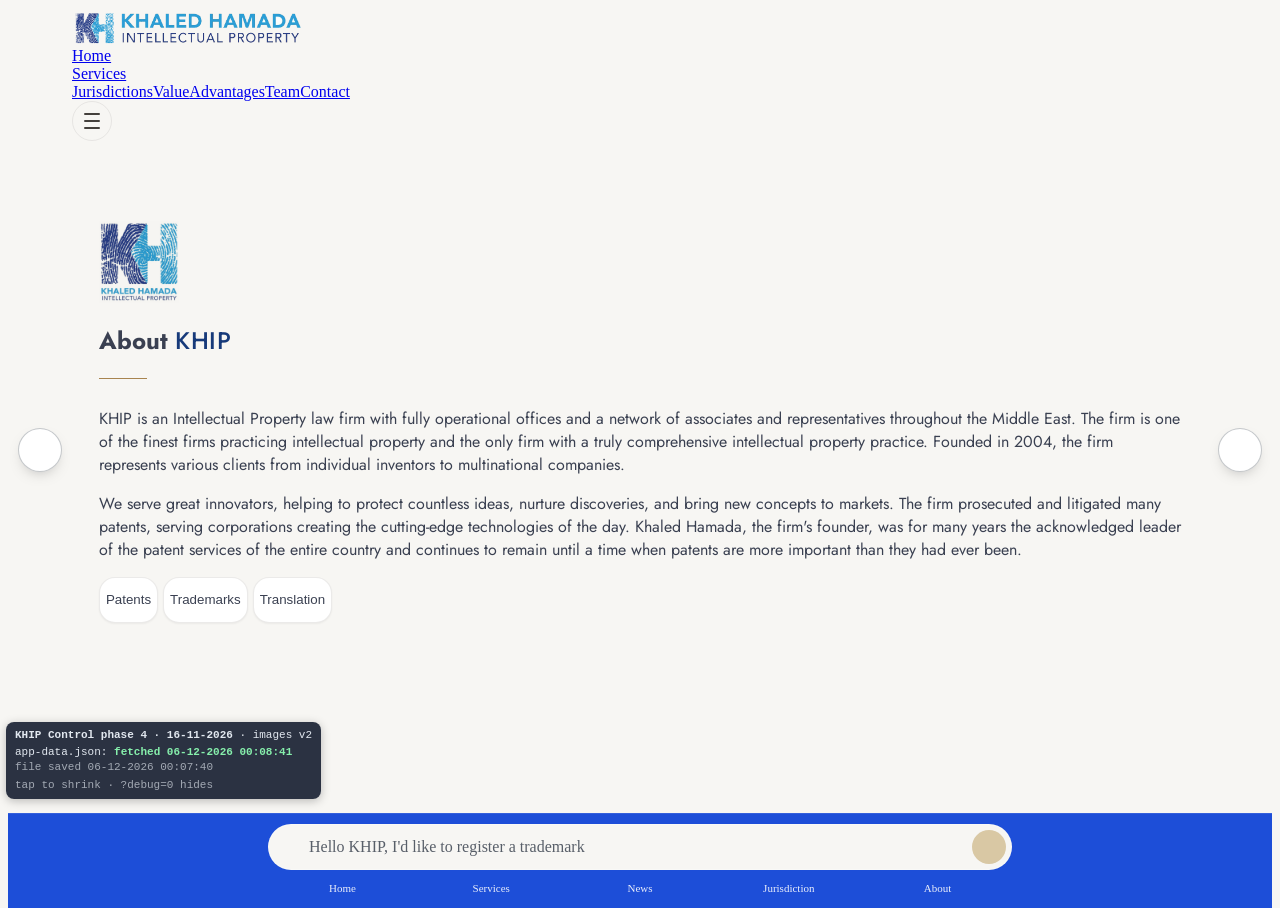
==== about.html @ ac605047 "Build SEO pages [skip ci]" ====
<!DOCTYPE html>
<html lang="en">
<head>
<meta charset="UTF-8">
<meta name="viewport" content="width=device-width, initial-scale=1.0">
<title data-tx="about.title1">About KHIP - Intellectual Properties</title>
<meta name="theme-color" content="#1d4ed8">
<link rel="preconnect" href="https://fonts.googleapis.com"><link rel="preconnect" href="https://fonts.gstatic.com" crossorigin>
<link href="https://fonts.googleapis.com/css2?family=Cormorant+Garamond:wght@500;600&family=Jost:wght@300;400;500&display=swap" rel="stylesheet">
<link rel="stylesheet" href="https://cdn.jsdelivr.net/npm/@phosphor-icons/web@2.1.1/src/light/style.css">
<link rel="stylesheet" href="https://cdnjs.cloudflare.com/ajax/libs/flag-icon-css/7.2.3/css/flag-icons.min.css">
<script src="preview.js?v=1"></script>
<script src="site-version.js?v=12"></script>
<script src="lang.js?v=12"></script>
<script src="pages-i18n.js?v=9"></script>
<!--KHIP-TW-JS:START-->
<script src="https://cdn.tailwindcss.com"></script>
<script src="tailwind-config.js?v=9"></script>
<!--KHIP-TW-JS:END-->
<script src="theme.js?v=15"></script>
<link rel="stylesheet" href="styles.css?v=17">
<!--KHIP-TW-CSS:START--><!--KHIP-TW-CSS:END-->
<!--KHIP-SEO:START generated by scripts/build-seo.js, do not edit-->
<meta name="description" content="About KHIP: our advantages, offices, jurisdictions across the Middle East and North Africa, and our team.">
<meta property="og:type" content="website">
<meta property="og:site_name" content="KHIP">
<meta property="og:title" content="About KHIP - Intellectual Properties">
<meta property="og:description" content="About KHIP: our advantages, offices, jurisdictions across the Middle East and North Africa, and our team.">
<meta property="og:locale" content="en_US">
<meta name="twitter:card" content="summary">
<meta name="twitter:title" content="About KHIP - Intellectual Properties">
<meta name="twitter:description" content="About KHIP: our advantages, offices, jurisdictions across the Middle East and North Africa, and our team.">
<script type="application/ld+json">{"@context":"https://schema.org","@type":"LegalService","name":"Khaled Hamada Intellectual Property","alternateName":"KHIP","telephone":"+2010 003 74 700","email":"info@khipme.com","geo":{"@type":"GeoCoordinates","latitude":30.027992248535156,"longitude":31.48760223388672},"areaServed":[{"@type":"Country","name":"Egypt"},{"@type":"Country","name":"UAE"},{"@type":"Country","name":"Saudi Arabia"},{"@type":"Country","name":"Qatar"},{"@type":"Country","name":"Bahrain"},{"@type":"Country","name":"Oman"},{"@type":"Country","name":"Algeria"},{"@type":"Country","name":"Morocco"},{"@type":"Country","name":"Tunisia"},{"@type":"Country","name":"Jordan"},{"@type":"Country","name":"Kuwait"}],"availableLanguage":["English"],"description":"KHIP (Khaled Hamada Intellectual Property): patents and trademarks across the Middle East."}</script>
<!--KHIP-SEO:END-->
</head>
<body class="font-sans font-light antialiased">
<header class="sticky top-0 z-30 bg-white/90 backdrop-blur-xl border-b border-stone-200">
  <div class="wrap py-3 flex items-center justify-between">
    <a href="index.html" class="site-logo-link" aria-label="Khaled Hamada Intellectual Property, home"><img src="assets/khaled-hamada-ip-logo.png?v=2" width="757" height="127" alt="Khaled Hamada Intellectual Property" class="site-logo" data-logo="header" decoding="async"></a>
    <nav class="hidden lg:flex gap-8 text-sm text-stone-600" aria-label="Main">
      <a href="index.html" class="hover:text-brand-600 transition" data-tx="about.a1">Home</a><a href="#jurisdictions" class="hover:text-brand-600 transition" data-tx="about.a2">Jurisdictions</a><a href="#value" class="hover:text-brand-600 transition" data-tx="about.a3">Value</a><a href="#advantages" class="hover:text-brand-600 transition" data-tx="about.a4">Advantages</a><a href="#team" class="hover:text-brand-600 transition" data-tx="about.a5">Team</a><a href="#contact" class="hover:text-brand-600 transition" data-tx="about.a6">Contact</a></nav>
    <div class="flex items-center gap-2"><div id="lang-switch"></div><div class="flex gap-2" id="socials"></div></div>
  </div>
</header>

<main>
<!--KHIP-SEO-BODY:START generated by scripts/build-seo.js, do not edit-->
<noscript><div class="khip-noscript" style="max-width:56rem;margin:0 auto;padding:1.5rem;line-height:1.7"><p><strong>KHIP</strong> provides strategic intellectual property protection for independent inventors and multinational corporations alike, safeguarding innovations from concept to market entry to maximize commercial value.</p><section><h2>Our team</h2><ul><li><strong>Khaled Hamada</strong>, CEO</li><li><strong>Sherif Youssef</strong>, Translation Department Head</li><li><strong>Mirna Al Kayyali</strong>, IP Department Head</li><li><strong>Magdy Gamal</strong>, Senior Project Manager</li><li><strong>Rania Gamal</strong>, Translation Department Technical Head</li><li><strong>Tarek Shaaban</strong>, Senior Reviwer</li><li><strong>Mohammad Ghanem</strong>, Senior Trademark Attorney </li><li><strong>Ahd Youssef</strong>, IP Attorney </li><li><strong>Hanna</strong>, Patent Agent (Biotechnology)</li><li><strong>Dina Hussein</strong>, Translator</li><li><strong>Yasmine Saeed</strong>,  Project Manager &amp; Sr. Reviewer</li><li><strong>Sarah Abbas</strong>, Translator </li><li><strong>Mona Abdelbary</strong>, Translator</li><li><strong>Haneen Ahmed</strong>, Translator</li><li><strong>Sarah Alaa</strong>, DTP Offiver</li><li><strong>Salma Mamdouh</strong>, Translator</li><li><strong>Alaa Adam</strong>, DTP Offiver</li><li><strong>Hedia Tawfik</strong>, Translator</li><li><strong>Moataz Haggag</strong>,  Senior Biotechnology Reviewer</li><li><strong>Elham Samy</strong>, Senior Translator</li><li><strong>Mohammad Haitham</strong>, Accoubtant</li><li><strong>Sayyed Boghdady</strong>, Senior Trademark Attorney </li><li><strong>Nagwa Ibrahim</strong>, Senior Translator</li><li><strong>Heba Abdalla</strong>, Senior Translator </li><li><strong>Khaled Saber</strong>, Information Texhnology</li><li><strong>Yonan</strong>, Office clerk</li></ul></section><section><h2>Our Regional Coverage</h2><p>We file and manage IP rights in eleven countries across the Middle East and North Africa, with offices in Cairo, Dubai and Riyadh.</p><ul><li><strong>Egypt</strong>: Egypt boasts a rich history of innovation, with recent efforts focused on modernizing intellectual property laws to spur economic growth and technological advancement. Positioned in the heart of the Middle East, Egypt is actively enhancing its IP framework to attract investment and become a hub for creativity and entrepreneurship, leveraging its burgeoning market and increased emphasis on IP protection.</li><li><strong>UAE</strong>: KHIP delivers comprehensive IP services across the UAE through the Ministry of Economy. From registering multi-class trademarks to securing 20-year patent protection, we safeguard your brand identity and technological innovations in the region&#39;s primary business hub.</li><li><strong>Saudi Arabia</strong>: From first-to-file trademark registration to 20-year patent protection, KHIP safeguards your commercial identity in Saudi Arabia. We deliver seamless IP prosecution and enforcement aligned with Saudi Authority for Intellectual Property (SAIP) standards.</li><li><strong>Qatar</strong>: KHIP helps companies secure trademarks, patents, and industrial designs in Qatar through the Intellectual Property Rights Protection Department. We provide end-to-end IP prosecution and enforcement to maintain your competitive edge in the Qatari market.</li><li><strong>Bahrain</strong>: Safeguard your commercial identity in Bahrain with KHIP&#39;s expert legal support. We handle trademark registration, patent maintenance, and brand enforcement in compliance with the Directorate of Foreign Trade and Industrial Property.</li><li><strong>Oman</strong>: In Oman, KHIP navigates the Ministry of Commerce, Industry and Investment Promotion (MOCIIP) framework to protect your intellectual assets. We manage first-to-file trademark registrations and patent filings to ensure full legal exclusivity across Omani markets.</li><li><strong>Algeria</strong>: KHIP guides businesses through Algeria’s dual IP regulatory system, securing trademark protection via INAPI and managing patent portfolios to shield your commercial assets and innovations across North Africa.</li><li><strong>Morocco</strong>: Protect your brand identity and technical innovations in Morocco with KHIP’s comprehensive IP services. We handle trademark prosecutions and patent filings through the Moroccan Office of Industrial and Commercial Property (OMPIC) to secure long-term exclusivity in the region.</li><li><strong>Tunisia</strong>: KHIP manages your intellectual property portfolio in Tunisia through the National Institute for Standardization and Industrial Property (INNORPI). We deliver end-to-end trademark filings, patent registrations, and enforcement strategies to protect your commercial assets across North Africa.</li><li><strong>Jordan</strong>: Safeguard your innovations and brand presence in Jordan with KHIP’s local IP expertise. We handle trademark registrations and 20-year patent filings through the Directorate of Industrial Property Protection, ensuring robust legal coverage under Jordanian law.</li><li><strong>Kuwait</strong>: KHIP provides strategic IP management in Kuwait via the Trademarks and Patents Department under the Ministry of Commerce and Industry. We guide businesses through first-to-file trademark protection, patent prosecution, and local enforcement to shield your competitive edge.</li></ul></section><section><h2>Contact</h2><address><p><a href="tel:+201000374700">+2010 003 74 700</a></p><p><a href="tel:+201069033777">+2010 690 33 777</a></p><p><a href="mailto:info@khipme.com">info@khipme.com</a></p></address></section></div></noscript>
<!--KHIP-SEO-BODY:END-->
<section id="about" data-sec="about-intro" class="band"><div class="wrap grid lg:grid-cols-[1.2fr_1fr] gap-10 lg:gap-14 items-center">
    <div class="fu"><img src="assets/khip-logo.jpg?v=2" width="800" height="822" alt="Khaled Hamada Intellectual Property" data-logo="about" class="about-logo w-24 md:w-28 h-auto mb-5" decoding="async"><h1 class="font-display text-5xl md:text-6xl lg:text-7xl font-medium text-title leading-[1.05]" data-tx="about.h11">About <span class="khip">KHIP</span></h1><span class="rule mt-5"></span>
      <p class="text-base md:text-lg leading-relaxed max-w-xl" data-tx="about.p1">KHIP is an Intellectual Property law firm with fully operational offices and a network of associates and representatives throughout the Middle East. The firm is one of the finest firms practicing intellectual property and the only firm with a truly comprehensive intellectual property practice. Founded in 2004, the firm represents various clients from individual inventors to multinational companies.</p>
      <p class="text-base md:text-lg leading-relaxed max-w-xl mt-4" data-tx="about.p2">We serve great innovators, helping to protect countless ideas, nurture discoveries, and bring new concepts to markets. The firm prosecuted and litigated many patents, serving corporations creating the cutting-edge technologies of the day. Khaled Hamada, the firm's founder, was for many years the acknowledged leader of the patent services of the entire country and continues to remain until a time when patents are more important than they had ever been.</p></div>
    <div class="fu grid grid-cols-3 gap-3 text-center" style="--d:.15s">
      <button type="button" data-svc="Patents" class="card p-4 cursor-pointer" aria-haspopup="dialog"><i class="ph-light ph-lightbulb text-3xl text-brand-600"></i><p class="font-display text-lg font-semibold text-title mt-1" data-tx="about.p3">Patents</p></button>
      <button type="button" data-svc="Trademarks" class="card p-4 cursor-pointer" aria-haspopup="dialog"><i class="ph-light ph-seal-check text-3xl text-brand-600"></i><p class="font-display text-lg font-semibold text-title mt-1" data-tx="about.p4">Trademarks</p></button>
      <button type="button" data-svc="Translation" class="card p-4 cursor-pointer" aria-haspopup="dialog"><i class="ph-light ph-translate text-3xl text-brand-600"></i><p class="font-display text-lg font-semibold text-title mt-1" data-tx="about.p5">Translation</p></button>
    </div>
  </div></section>

  <section id="jurisdictions" data-sec="about-map" class="band hidden"><div class="wrap">
    <div class="fu"><h2 class="h2" data-tx="about.a2">Jurisdictions</h2><span class="rule"></span></div>
    <div id="jur-chips" class="relative flex gap-2.5 overflow-x-auto no-scrollbar pb-3"></div>
    <div id="jur-box" class="relative mt-2">
      <button type="button" class="jur-arrow prev" data-jur="-1" aria-label="Previous country" data-i18n-attr="aria-label:prev_c"><i class="ph-light ph-caret-left rtl:-scale-x-100"></i></button>
      <div id="jur-card" class="rounded-3xl bg-stone-50 border border-stone-200 px-14 py-6 md:px-20 md:py-9" aria-live="polite"></div>
      <button type="button" class="jur-arrow next" data-jur="1" aria-label="Next country" data-i18n-attr="aria-label:next_c"><i class="ph-light ph-caret-right rtl:-scale-x-100"></i></button>
    </div>
  </div></section>

  <section id="value" data-sec="about-value" class="band bg-surface"><div class="wrap grid lg:grid-cols-[1fr_1.6fr] gap-6 lg:gap-14 items-start">
    <div class="fu"><h2 class="h2" data-tx="about.h21"><span class="khip">KHIP</span> Value</h2><span class="rule"></span></div>
    <div class="fu text-base md:text-lg leading-relaxed" style="--d:.15s">
      <p data-tx="about.p6">We help our clients capture the value of their intellectual property through patent, trademark, copyright, and trade secret protection. KHIP is among the top firms in the region in quality of patents obtained each year. We file numerous patent applications each year; our attorneys are admitted to the patent bar. Our staff includes technically oriented, legally skilled M.S. and Ph.D. holders handling your cases.</p>
      <p class="mt-4" data-tx="about.p7">Our attorneys are among the world's most diverse and respected. We are guided by a culture of integrity, personal responsibility, friendship and tenacious client service. We deliver the broad scope of quality legal services required to respond to any business need. KHIP stands out in the IP sector regionally as one of the most prestigious, specialized companies. We offer unique expertise in a variety of industry and market segments.</p>
    </div>
  </div></section>

  <section data-sec="about-quote" class="band"><div class="wrap fu"><div class="rounded-3xl bg-ink text-white p-8 md:p-14">
    <i data-sh="icon" class="ph-light ph-quotes text-4xl text-gold"></i>
    <p class="font-display text-2xl md:text-4xl leading-snug mt-3 max-w-4xl" data-tx="about.p8">KHIP includes experienced, globally knowledgeable lawyers in jurisdictions where your products and innovations are likely to be produced, marketed or stolen. KHIP is able to provide clients with a unique combination of national resources with personalized service.</p>
    <p class="text-stone-300 text-base md:text-lg leading-relaxed mt-5 max-w-3xl" data-tx="about.p9">Our goal is to act as a business partner with our clients, combining legal experience, business acumen, and the practiced art of listening, in order to identify challenges, seize opportunities, and deliver solutions.</p>
  </div></div></section>

  <section id="advantages" data-sec="about-advantages" class="band bg-surface"><div class="wrap">
    <div class="fu"><h2 class="h2" data-tx="about.h22"><span class="khip">KHIP</span> advantages</h2><span class="rule"></span></div>
    <div data-cols class="grid md:grid-cols-2 lg:grid-cols-3 gap-5">
      <div class="fu" style="--d:0s"><div class="card h-full p-7"><div class="w-14 h-14 rounded-full bg-brand-50 text-brand-600 flex items-center justify-center"><i class="ph-light ph-seal-check text-3xl"></i></div><h3 class="font-display text-2xl font-semibold text-title mt-5" data-tx="about.h31">Quality</h3><p class="text-sm leading-relaxed mt-2" data-tx="about.p10">Our QA process is certified to the latest ISO 9001, 13485 and 17100 standards, and our proprietary quality algorithm ensures the accuracy and reliability you need.</p><div class="flex flex-wrap gap-2 mt-4"><span class="text-xs border border-stone-300 rounded-full px-3 py-1">ISO 9001</span><span class="text-xs border border-stone-300 rounded-full px-3 py-1">ISO 13485</span><span class="text-xs border border-stone-300 rounded-full px-3 py-1">ISO 17100</span></div></div></div>
      <div class="fu" style="--d:.12s"><div class="card h-full p-7"><div class="w-14 h-14 rounded-full bg-brand-50 text-brand-600 flex items-center justify-center"><i class="ph-light ph-cpu text-3xl"></i></div><h3 class="font-display text-2xl font-semibold text-title mt-5" data-tx="about.h32">Technology</h3><p class="text-sm leading-relaxed mt-2" data-tx="about.p11">Our user-friendly client platforms, ISO-certified ISMS, and industry-leading IP and translation tools make working with us convenient, secure, and efficient.</p></div></div>
      <div class="fu" style="--d:.24s"><div class="card h-full p-7"><div class="w-14 h-14 rounded-full bg-brand-50 text-brand-600 flex items-center justify-center"><i class="ph-light ph-handshake text-3xl"></i></div><h3 class="font-display text-2xl font-semibold text-title mt-5" data-tx="about.h33">Client experience</h3><p class="text-sm leading-relaxed mt-2" data-tx="about.p12">Our white-glove onboarding, customized workflows, and 24/7 support have helped us achieve high client satisfaction.</p></div></div>
    </div>
  </div></section>

  <section id="team" data-sec="about-team" class="band bg-surface hidden"><div class="wrap">
    <div class="fu"><h2 class="h2" data-tx="about.h23">Our team</h2><span class="rule"></span></div>
    <div id="team-box" class="fu" aria-roledescription="carousel" aria-label="Our team" data-i18n-attr="aria-label:team_title">
      <div class="tm-view"><div id="team-track" class="tm-track" aria-live="off"></div></div>
      <div class="flex items-center justify-center gap-4 mt-6">
        <button type="button" data-team="-1" class="tm-btn" aria-label="Previous team members" data-i18n-attr="aria-label:team_prev"><i class="ph-light ph-arrow-left text-lg rtl:-scale-x-100"></i></button>
        <span id="team-count" class="text-sm text-stone-500 min-w-[5.5rem] text-center" aria-live="polite"></span>
        <button type="button" data-team="1" class="tm-btn" aria-label="Next team members" data-i18n-attr="aria-label:team_next"><i class="ph-light ph-arrow-right text-lg rtl:-scale-x-100"></i></button>
      </div>
      <div id="team-dots" class="sl-dots mt-1" role="group" aria-label="Team pages" data-i18n-attr="aria-label:team_title"></div>
    </div>
  </div></section>

  <section id="faq" data-sec="about-faq" data-faq="about" class="band hidden"><div class="wrap"><div class="fu"><h2 class="h2" data-faq-title>Frequently asked questions</h2><span class="rule"></span><div data-faq-intro class="max-w-2xl text-base leading-relaxed mb-8 hidden"></div></div><div data-faq-list class="faq-list"></div></div></section>
<section id="contact" data-sec="about-contact" class="band">
    <div class="wrap fu">
      <div class="keep-dark rounded-3xl bg-white border border-stone-200 shadow-sm overflow-hidden grid lg:grid-cols-[1fr_1.15fr]">
        <div class="p-8 md:p-10 flex flex-col justify-center text-center lg:text-start">
          <span class="rule mx-auto lg:mx-0 !mt-0 !mb-4"></span>
          <h2 class="font-display text-3xl md:text-4xl font-medium text-title leading-tight" data-tx="about.a6">Contact</h2>
          <p class="mt-3 text-base leading-relaxed" data-tx="about.p13">Offices in Egypt, the UAE and Saudi Arabia. Call, write or follow us; we reply quickly.</p>
          <div class="mt-6 flex justify-center lg:justify-start">
            <div id="ct-follow" class="flex flex-wrap justify-center lg:justify-start gap-2"></div>
          </div>
        </div>
        <div class="p-6 md:p-10 bg-stone-50 border-t lg:border-t-0 lg:border-s border-stone-200 grid gap-3 content-center">
          <a href="tel:+201000374700" class="ct-tile"><span class="ct-ico"><i class="ph-light ph-phone"></i></span><span><span class="block text-xs uppercase tracking-widest text-stone-500" data-tx="about.span1">Phone</span><span class="block text-base text-ink">+2010 003 74 700</span></span></a>
          <a href="tel:+201069033777" class="ct-tile"><span class="ct-ico"><i class="ph-light ph-phone"></i></span><span><span class="block text-xs uppercase tracking-widest text-stone-500" data-tx="about.span1">Phone</span><span class="block text-base text-ink">+2010 690 33 777</span></span></a>
          <a href="mailto:info@khipme.com" class="ct-tile"><span class="ct-ico"><i class="ph-light ph-envelope-simple"></i></span><span><span class="block text-xs uppercase tracking-widest text-stone-500" data-tx="about.span2">Email</span><span class="block text-base text-ink">info@khipme.com</span></span></a>
          <div id="ct-map" class="rounded-2xl overflow-hidden border border-stone-200 bg-white">
            <iframe title="KHIP office location on Google Maps" src="https://www.google.com/maps?q=30.027992248535156,31.48760223388672&z=17&hl=en&output=embed" loading="lazy" referrerpolicy="no-referrer-when-downgrade" allowfullscreen class="block w-full h-44 border-0"></iframe>
            <a href="https://www.google.com/maps?q=30.027992248535156,31.48760223388672&z=17&hl=en" target="_blank" rel="noopener noreferrer" class="flex items-center justify-center gap-2 text-sm py-2.5 text-ink hover:text-brand-600 transition" data-tx="about.a8"><i class="ph-light ph-map-pin text-lg"></i> Open in Google Maps</a>
          </div>
        </div>
      </div>
      <p class="text-xs text-stone-500 text-center mt-8"><span id="yr">2005</span> KHIP</p>
    </div>
  </section>
</main>

<div id="modal" class="fixed inset-0 bg-ink/70 backdrop-blur-sm z-50 flex items-end md:items-center justify-center opacity-0 pointer-events-none transition-opacity duration-500" style="padding-bottom:var(--khip-h,0px)" role="dialog" aria-modal="true" aria-labelledby="m-title">
  <div id="sheet" class="sheet closed relative bg-white w-full max-w-md md:max-w-2xl rounded-t-3xl md:rounded-3xl overflow-hidden">
    <button type="button" data-close aria-label="Close" data-i18n-attr="aria-label:close" class="absolute top-3 end-3 z-10 w-11 h-11 rounded-full bg-stone-100 hover:bg-stone-200 active:scale-95 flex items-center justify-center transition touch-manipulation"><i class="ph-light ph-x text-xl"></i></button>
    <div id="m-scroll" class="max-h-[calc(100dvh_-_var(--khip-h,0px)_-_1.5rem)] overflow-y-auto overscroll-contain p-6 md:p-9 pb-10"><div id="m-body" class="space-y-4"></div></div>
    <div id="m-nav" class="mn-row hidden" role="group" aria-label="Browse countries" data-i18n-attr="aria-label:browse_c">
      <button type="button" data-mstep="-1" class="mn-btn" aria-label="Previous country" data-i18n-attr="aria-label:prev_c"><i class="ph-light ph-caret-left rtl:-scale-x-100"></i><span id="m-prev"></span></button>
      <span id="m-count" class="text-xs text-stone-500 tabular-nums" aria-live="polite"></span>
      <button type="button" data-mstep="1" class="mn-btn" aria-label="Next country" data-i18n-attr="aria-label:next_c"><span id="m-next"></span><i class="ph-light ph-caret-right rtl:-scale-x-100"></i></button>
    </div>
  </div>
</div>

<script src="rich.js?v=9"></script>
<script src="video.js?v=4"></script>
<script src="faq.js?v=9"></script>
<script src="footer.js?v=11"></script>
<script src="look.js?v=1"></script>
<script src="contact.js?v=9"></script>
<script>
let J=[],SV=[],lastFocus=null;
const FALLBACK_IMG="https://placehold.co/200x200/e7e5e4/78716c?text=KHIP";
const $=id=>document.getElementById(id);
const esc=s=>String(s??'').replace(/[&<>"']/g,c=>({'&':'&amp;','<':'&lt;','>':'&gt;','"':'&quot;',"'":'&#39;'}[c]));
const img=u=>!u?FALLBACK_IMG:esc(KVER.img(/^(https?:\/\/|\.\/|\/|data:image)/.test(u)?u:'./assets/'+u));
const io=new IntersectionObserver(es=>es.forEach(x=>{if(x.isIntersecting){x.target.classList.add('in');io.unobserve(x.target)}}),{threshold:.08});
const observe=()=>document.querySelectorAll('.fu:not(.in)').forEach(e=>io.observe(e));

function render(D){
  KLang.dom();
  J=D.jurisdictions||[];SV=(D.services||[]).filter(x=>!x.hidden);
  document.querySelectorAll('[data-svc]').forEach(b=>{const x=SV.find(x=>String(x.enTitle||x.title).toLowerCase()===b.dataset.svc.toLowerCase());b.hidden=!x;const p=b.querySelector('p');if(x&&p&&KLang.rtl&&x.title)p.textContent=x.title});
  if(window.KVIDEO)KVIDEO.render(D,'about');
  team(D.employees||[],D.imgSizes);
  jurUI();
  observe();
  if(location.hash==='#team')setTimeout(()=>$('team').scrollIntoView(),80);
}
// ---- Team slider: 4 across on tablet and desktop, 1 on mobile; moves by itself every 10 seconds ----
const REDUCED=matchMedia('(prefers-reduced-motion: reduce)').matches;
let tN=0,tI=0,tHold=false,tWait=0;
const perView=()=>matchMedia('(min-width:768px)').matches?((window.KTHEME&&KTHEME.colsOf&&KTHEME.colsOf('about-team'))||4):1;   // 4 across, or the number set in admin (Sections, Our team, Columns per row)
function team(t,sizes){
  tN=t.length;tI=0;$('team').classList.toggle('hidden',!tN);
  $('team-track').innerHTML=t.map(x=>`<div class="tm-item"><div class="card h-full p-4 md:p-5 text-center"${(window.KTHEME&&KTHEME.cb)?KTHEME.cb(x):''}><img loading="lazy" src="${img(x.image)}"${KVER.set(x.image,sizes,'(min-width:768px) 8rem, 7rem')} alt="${esc(x.name)}" onerror="this.onerror=null;this.removeAttribute(\'srcset\');this.src='https://placehold.co/200x200/e7e5e4/78716c?text=${encodeURIComponent((x.name||'?')[0])}'" class="w-28 h-28 md:w-full md:h-auto md:max-w-[7.5rem] aspect-square rounded-full object-cover mx-auto mb-4"><h3 class="font-display text-xl md:text-lg lg:text-xl font-semibold text-title leading-tight">${esc(x.name)}</h3><p class="text-sm text-stone-500 mt-1">${esc(x.position)}</p></div></div>`).join('');
  teamGo(0);
  if(window.KTHEME&&KTHEME.paintCards)KTHEME.paintCards();
}
function teamGo(i){
  const pv=perView(),max=Math.max(0,tN-pv),tr=$('team-track');
  tI=Math.max(0,Math.min(i,max));
  tr.style.setProperty('--pv',pv);tr.style.setProperty('--i',tI);
  const last=Math.min(tN,tI+pv);
  $('team-count').textContent=tN?(pv>1?`${tI+1}\u2013${last} / ${tN}`:`${tI+1} / ${tN}`):'';
  document.querySelectorAll('[data-team]').forEach(b=>b.classList.toggle('hidden',tN<=pv));
  const pages=tN>pv?Math.ceil(tN/pv):0,at=tI>=max?pages-1:Math.floor(tI/pv),dc=$('team-dots');
  if(dc.children.length!==pages)dc.innerHTML=Array.from({length:pages},(_,k)=>`<button type="button" class="sl-dot" data-tpage="${k}" aria-label="${esc(KLang.t('team_page',{x:k+1}))}"></button>`).join('');
  [...dc.children].forEach((d,k)=>{d.classList.toggle('on',k===at);if(k===at)d.setAttribute('aria-current','true');else d.removeAttribute('aria-current')});
  tr.querySelectorAll('.tm-item').forEach((el,k)=>el.setAttribute('aria-hidden',k<tI||k>=tI+pv?'true':'false'));
}
function teamStep(dir){
  const pv=perView(),max=Math.max(0,tN-pv);
  teamGo(dir>0?(tI>=max?0:tI+pv):(tI<=0?max:tI-pv));
}
(function(){
  const box=$('team-box'),hold=()=>{tHold=true},free=()=>{tHold=false;tWait=Date.now()+2500};
  ['mouseenter','focusin','touchstart'].forEach(v=>box.addEventListener(v,hold,{passive:true}));
  ['mouseleave','focusout','touchend'].forEach(v=>box.addEventListener(v,free,{passive:true}));
  box.addEventListener('click',e=>{const b=e.target.closest('[data-team]');if(b)teamStep(+b.dataset.team);const d=e.target.closest('[data-tpage]');if(d)teamGo(+d.dataset.tpage*perView())});
  let x0=null;
  box.addEventListener('touchstart',e=>{x0=e.touches[0].clientX},{passive:true});
  box.addEventListener('touchend',e=>{if(x0===null)return;const dx=e.changedTouches[0].clientX-x0;x0=null;if(Math.abs(dx)>40)teamStep((dx<0?1:-1)*(KLang.rtl?-1:1))},{passive:true});
  setInterval(()=>{if(!REDUCED&&!tHold&&Date.now()>=tWait&&tN>perView())teamStep(1)},10000);
  addEventListener('resize',()=>teamGo(tI));
  document.addEventListener('khip-theme',()=>teamGo(tI));      // the admin changed the number of columns
})();
function load(){KLang.load(render)}   // English, or Arabic on top when Arabic is showing

// ---- Jurisdictions slider (moved here from the home page): chips, arrows, swipe, moves by itself every 15 seconds ----
let jc=0,jHold=false,jWait=0;
const bump=()=>{jWait=Date.now()+8000};
function jurUI(){
  $('jurisdictions').classList.toggle('hidden',!J.length);
  $('jur-chips').innerHTML=J.map((j,i)=>`<button type="button" id="chip-${i}" data-jur-i="${i}" class="flex items-center gap-2 px-4 py-2 rounded-full text-sm flex-shrink-0 bg-white border border-stone-300 transition"><span class="text-base">${flag(j)}</span>${esc(j.country)}</button>`).join('');
  document.querySelectorAll('#jur-box .jur-arrow').forEach(b=>{b.hidden=J.length<2});
  jc=jc<J.length?jc:0;pick(jc);
}
function pick(i){
  const j=J[i];if(!j){$('jur-card').innerHTML='';return}
  jc=i;
  document.querySelectorAll('[id^=chip-]').forEach(b=>{const on=b.id==='chip-'+i;b.classList.toggle('bg-ink',on);b.classList.toggle('text-white',on);b.classList.toggle('border-ink',on);b.classList.toggle('bg-white',!on)});
  const ch=$('chip-'+i),box=$('jur-chips');
  if(ch)box.scrollTo({left:ch.offsetLeft-(box.clientWidth-ch.offsetWidth)/2,behavior:'smooth'});
  const c=$('jur-card');c.style.transition='opacity .3s ease,transform .3s ease';c.style.opacity=0;c.style.transform='translateX('+(KLang.rtl?24:-24)+'px)';
  setTimeout(()=>{
    c.innerHTML=`<div class="flex items-center gap-3"><span class="text-[1.6875rem] leading-none">${flag(j)}</span><h3 class="font-display text-[1.4rem] leading-tight font-semibold text-title">${esc(j.country)}</h3></div><p class="mt-4 text-sm md:text-base leading-relaxed line-clamp-5 md:line-clamp-4 max-w-3xl">${KRich.card(j.brief||KLang.t('ip_guidelines'))}</p><div class="mt-6 text-center"><button type="button" data-jur-open="${i}" class="text-sm bg-ink hover:bg-stone-800 text-white px-10 py-2.5 rounded-full transition">${esc(KLang.t('view_req'))}</button></div>`;
    c.style.transition='none';c.style.transform='translateX('+(KLang.rtl?-24:24)+'px)';void c.offsetWidth;
    c.style.minHeight=Math.max(parseFloat(c.style.minHeight)||0,c.scrollHeight)+'px';c.style.transition='opacity .6s ease,transform .7s cubic-bezier(.16,1,.3,1)';c.style.opacity=1;c.style.transform='none';
  },300);
}
const jStep=d=>{if(J.length<2)return;bump();pick((jc+d+J.length)%J.length)};
(function(){
  const sec=$('jurisdictions'),hold=()=>{jHold=true},free=()=>{jHold=false;bump()};
  ['mouseenter','focusin','touchstart'].forEach(v=>sec.addEventListener(v,hold,{passive:true}));
  ['mouseleave','focusout','touchend'].forEach(v=>sec.addEventListener(v,free,{passive:true}));
  sec.addEventListener('click',e=>{
    const c=e.target.closest('[data-jur-i]');if(c){bump();pick(+c.dataset.jurI);return}
    const a=e.target.closest('[data-jur]');if(a){jStep(+a.dataset.jur);return}
    const o=e.target.closest('[data-jur-open]');if(o)openJur(+o.dataset.jurOpen);
  });
  let x0=null,y0=0;const card=$('jur-card');
  card.addEventListener('touchstart',e=>{x0=e.touches[0].clientX;y0=e.touches[0].clientY},{passive:true});
  card.addEventListener('touchend',e=>{if(x0===null)return;const dx=e.changedTouches[0].clientX-x0,dy=e.changedTouches[0].clientY-y0;x0=null;if(Math.abs(dx)>40&&Math.abs(dx)>Math.abs(dy))jStep((dx<0?1:-1)*(KLang.rtl?-1:1))},{passive:true});
  setInterval(()=>{if(REDUCED||jHold||Date.now()<jWait||J.length<2||isOpen())return;pick((jc+1)%J.length)},15000);
})();
// "View Filing Requirements" button opens the filing information in a modal on this same page
const CODES={egypt:'eg',uae:'ae','saudi arabia':'sa',jordan:'jo',kuwait:'kw',qatar:'qa',bahrain:'bh',bahrian:'bh',oman:'om',morocco:'ma',tunisia:'tn',algeria:'dz'};
const norm=s=>{s=String(s||'').trim().toLowerCase();return s==='united arab emirates'?'uae':s};
const flag=j=>{const n=typeof j==='string'?j:(j.enCountry||j.country),c=String(j&&j.code||'').toLowerCase().match(/^[a-z]{2}$/)?String(j.code).toLowerCase():CODES[norm(n)];return c?`<span class="fi fi-${c} rounded-sm shadow-sm" role="img" aria-label="${esc(KLang.t('flag_aria',{x:typeof j==='string'?j:j.country}))}"></span>`:'<i class="ph-light ph-globe-hemisphere-west text-brand-600"></i>'};
function showModal(html){
  lastFocus=document.activeElement;$('m-body').innerHTML=html;setNav(-1);
  $('modal').classList.remove('opacity-0','pointer-events-none');$('sheet').classList.remove('closed');$('m-scroll').scrollTop=0;
  document.body.classList.add('lock');$('sheet').querySelector('button').focus({preventScroll:true});
}
const SICONS=[[/patent/i,'ph-lightbulb'],[/trade\s?mark/i,'ph-seal-check'],[/transl/i,'ph-translate']];
function openService(title){
  const x=SV.find(s=>String(s.enTitle||s.title).toLowerCase()===title.toLowerCase());if(!x)return;
  const ic=/^ph-/.test(x.icon||'')?esc(x.icon.replace(/^ph-light\s*/,'')):(SICONS.find(([r])=>r.test(x.enTitle||x.title))||[0,'ph-seal-check'])[1];
  const more=/^[\w\-]+\.html$/.test(x.page||'');
  showModal(`<div class="flex items-center gap-4 pe-10"><div class="w-14 h-14 rounded-full bg-brand-50 text-brand-600 flex items-center justify-center flex-shrink-0"><i class="ph-light ${ic} text-3xl"></i></div><h3 id="m-title" class="font-display text-3xl font-semibold text-title leading-tight">${esc(x.title)}</h3></div><div class="leading-relaxed">${KRich.rich(x.description)}</div>${x.details&&x.details.trim()?`<div class="bg-stone-50 p-5 rounded-2xl border border-stone-200 text-sm leading-relaxed">${KRich.rich(x.details)}</div>`:''}${more?`<a href="${esc(x.page)}" class="block text-center w-full bg-ink hover:bg-stone-800 text-white py-3 rounded-full text-sm transition">${esc(KLang.t('more_info'))}</a>`:''}<button type="button" data-inq-svc="${esc(x.title)}" class="w-full bg-sand hover:brightness-95 text-ink py-3 rounded-full text-sm transition"><i class="ph-light ph-whatsapp-logo"></i> ${esc(KLang.t('inquire_about',{x:x.title}))}</button>`);
}
let mI=-1;
function setNav(i){
  mI=i;const bar=$('m-nav');bar.classList.toggle('hidden',i<0||J.length<2);
  if(i<0)return;const L=J.length;
  $('m-prev').textContent=J[(i-1+L)%L].country;$('m-next').textContent=J[(i+1)%L].country;$('m-count').textContent=(i+1)+' / '+L;
}
function openJur(i){
  const j=J[i];if(!j)return;const n=j.country,was=isOpen();
  if(!was)lastFocus=document.activeElement;
  $('m-body').innerHTML=`<div class="flex items-center gap-4 pe-10"><span class="text-4xl">${flag(j)}</span><h3 id="m-title" class="font-display text-3xl font-semibold text-title">${esc(n)}</h3></div>`
    +`<div><h4 class="font-display text-lg font-semibold text-title mb-1">${esc(KLang.t('filing'))}</h4><div class="text-sm leading-relaxed">${KRich.rich(j.details||j.brief||KLang.t('filing_none',{x:n}))}</div></div>`
    +`<button type="button" data-inq="${esc(n)}" class="w-full bg-sand hover:brightness-95 text-ink py-3 rounded-full text-sm transition"><i class="ph-light ph-whatsapp-logo"></i> ${esc(KLang.t('inquire_about',{x:n}))}</button>`;
  setNav(i);
  $('modal').classList.remove('opacity-0','pointer-events-none');$('sheet').classList.remove('closed');$('m-scroll').scrollTop=0;
  document.body.classList.add('lock');if(!was)$('sheet').querySelector('button').focus({preventScroll:true});
}
const mStep=d=>{if(mI<0||J.length<2)return;openJur((mI+d+J.length)%J.length);pick(mI)};
(function(){
  let x0=null,y0=0;const sc=$('m-scroll');
  sc.addEventListener('touchstart',e=>{x0=e.touches[0].clientX;y0=e.touches[0].clientY},{passive:true});
  sc.addEventListener('touchend',e=>{if(x0===null)return;const dx=e.changedTouches[0].clientX-x0,dy=e.changedTouches[0].clientY-y0;x0=null;
    if(mI>=0&&Math.abs(dx)>60&&Math.abs(dx)>Math.abs(dy)*1.5)mStep((dx<0?1:-1)*(KLang.rtl?-1:1))},{passive:true});
})();
function closeModal(){
  mI=-1;
  $('modal').classList.add('opacity-0','pointer-events-none');$('sheet').classList.add('closed');
  document.body.classList.remove('lock');lastFocus&&lastFocus.focus();
}
const isOpen=()=>!$('modal').classList.contains('pointer-events-none');
document.addEventListener('click',e=>{const b=e.target.closest('[data-svc]');if(b)openService(b.dataset.svc)});
$('modal').addEventListener('click',e=>{
  if(e.target===$('modal')||e.target.closest('[data-close]'))closeModal();
  const st=e.target.closest('[data-mstep]');if(st)mStep(+st.dataset.mstep);
  const sv=e.target.closest('[data-inq-svc]');if(sv)KHIP.wa(KLang.t('wa_service',{x:sv.dataset.inqSvc}),'service pop-up');
  const q=e.target.closest('[data-inq]');if(q)KHIP.wa(KLang.t('wa_jur',{x:q.dataset.inq}),'country pop-up');
});
document.addEventListener('keydown',e=>{
  if(!isOpen())return;
  if(e.key==='Escape')closeModal();
  if((e.key==='ArrowRight'||e.key==='ArrowLeft')&&mI>=0){e.preventDefault();mStep((e.key==='ArrowRight'?1:-1)*(KLang.rtl?-1:1))}
  if(e.key==='Tab'){const f=[...$('sheet').querySelectorAll('button,a[href]')].filter(x=>x.offsetParent!==null),a=document.activeElement;
    if(e.shiftKey&&a===f[0]){e.preventDefault();f.at(-1).focus()}else if(!e.shiftKey&&a===f.at(-1)){e.preventDefault();f[0].focus()}}
});
$('yr').textContent='2005-'+new Date().getFullYear();
observe();load();
</script>
</body>
</html>
---- styles.css ----
:root{--fh-d-en:"Cormorant Garamond",Georgia,serif;--fb-d-en:Jost,system-ui,sans-serif;--fh-d-ar:'Noto Naskh Arabic','Cairo',serif;--fb-d-ar:'Cairo','Segoe UI',Tahoma,Arial,sans-serif}
/* Fonts: theme.js sets --fh-en, --fh-ar, --fb-en, --fb-ar (site-wide on <html>, own values on a [data-sec] section); with nothing set the original fonts apply */
:root,[data-sec]{--fh:var(--fh-en,var(--fh-d-en));--fb:var(--fb-en,var(--fb-d-en))}
html[dir=rtl],html[dir=rtl] [data-sec]{--fh:var(--fh-ar,var(--fh-d-ar));--fb:var(--fb-ar,var(--fb-d-ar))}
[data-sec]{font-family:var(--fb)}
/* KHIP shared styles. Linked from every page: <link rel="stylesheet" href="styles.css"> */

/* ---------- Palette (defaults; theme.js replaces them with the values saved in admin.html) ---------- */
:root{
  --c-title0-rgb:23 58 122;--c-title-rgb:var(--c-title0-rgb);
  --c-ink-rgb:27 36 51;--c-gold-rgb:168 132 79;
  --c-accent-rgb:29 78 216;--c-accent-dark-rgb:30 64 175;--c-accent-soft-rgb:239 246 255;
  --c-sand-rgb:217 200 164;--c-page-rgb:247 246 243;--c-surface-rgb:255 255 255;--c-text-rgb:58 64 81;
  --sec-wn:.6667;
}

/* ---------- Base ---------- */
html{height:100%}
body{background:rgb(var(--c-page-rgb));color:rgb(var(--c-text-rgb))}
:focus-visible{outline:3px solid rgb(var(--c-accent-rgb));outline-offset:3px}
.no-scrollbar::-webkit-scrollbar{display:none}.no-scrollbar{scrollbar-width:none}
.khip{font-family:Jost,system-ui,sans-serif;font-weight:500;color:rgb(var(--c-title-rgb));letter-spacing:.03em}
/* Header brand line: KHIP larger, the rest of the line in the same dark blue */
.khip-lg{font-size:1.3em;line-height:1}
.brand-ink{color:rgb(var(--c-title0-rgb))}
/* Header logo (image) */
.site-logo-link{display:block;flex-shrink:1;min-width:0}
.site-logo{display:block;width:clamp(9.5rem,40vw,14.5rem);height:auto}
/* Links to a service that is switched off in admin (Services, Hide) stay hidden; service-page.js shows the rest */
[data-svc-page][hidden]{display:none!important}

/* ---------- App shell: page scrolls inside #khip-page, the bar never moves ---------- */
body.khip-shell{height:100vh;height:100dvh;display:flex;flex-direction:column;overflow:hidden}
#khip-page{flex:1 1 auto;min-height:0;overflow-y:auto;overflow-x:hidden;-webkit-overflow-scrolling:touch;overscroll-behavior-y:contain;scroll-behavior:smooth;scroll-padding-top:72px}
body.lock #khip-page{overflow:hidden}

/* ---------- Layout ---------- */
.wrap{width:100%;max-width:76rem;margin-left:auto;margin-right:auto;padding-left:1.25rem;padding-right:1.25rem}
/* the header keeps the full width; only the page sections get narrower */
header .wrap{width:100%;max-width:76rem}
.band{padding-top:3.5rem;padding-bottom:3.5rem}
.h2{font-family:var(--fh);font-size:1.875rem;line-height:1.25;font-weight:500;color:rgb(var(--c-title-rgb))}
.rule{display:block;width:3rem;height:1px;background:rgb(var(--c-gold-rgb));margin:.75rem 0 1.75rem}
.card{background:var(--card-bg,#fff);color:var(--card-fg,rgb(var(--c-text-rgb)));border-radius:1rem;border:1px solid var(--card-bd,rgba(231,229,228,.8));box-shadow:0 1px 2px rgba(0,0,0,.05);transition:transform .3s,box-shadow .3s}
.card:hover{transform:translateY(-.25rem);box-shadow:0 20px 25px -5px rgba(0,0,0,.1),0 8px 10px -6px rgba(0,0,0,.1)}
.slider{display:flex;gap:1rem;overflow-x:auto;scroll-snap-type:x proximity;padding-bottom:.75rem;scrollbar-width:none}
.slider::-webkit-scrollbar{display:none}
.slider>*{scroll-snap-align:start;flex-shrink:0}
@media(min-width:768px){
  /* tablet and desktop: sections are 2/3 of the previous width (change "Section width" in admin, tab Colors) */
  .wrap{width:min(calc(var(--sec-wn) * 100%),calc(var(--sec-wn) * 76rem));max-width:none;padding-left:1.5rem;padding-right:1.5rem}
  header .wrap{width:100%;max-width:76rem;padding-left:2.5rem;padding-right:2.5rem}
  .band{padding-top:5rem;padding-bottom:5rem}
  .h2{font-size:2.6rem}
}
@media(min-width:1024px){header .wrap{padding-left:4rem;padding-right:4rem}}

/* ---------- News: one wide, centred card at a time on mobile, cross-fading ---------- */
@media(max-width:767px){
  #news-list{display:grid;overflow:visible;scroll-snap-type:none;padding-bottom:0}
  #news-list>.ncard{grid-area:1/1;width:100%;max-width:26rem;margin-left:auto;margin-right:auto;opacity:0;pointer-events:none;transition:opacity .9s ease}
  #news-list>.ncard.on{opacity:1;pointer-events:auto}
  #news-list>.ncard:hover{transform:none}
}

/* ---------- Animation ---------- */
.slide{opacity:0;transition:opacity 1s ease}.slide.on{opacity:1}
.slide.on img{animation:kb 10s ease-out forwards}
@keyframes kb{from{transform:scale(1)}to{transform:scale(1.07)}}
.rv{opacity:0;transform:translateY(20px);transition:opacity .9s ease,transform .9s cubic-bezier(.16,1,.3,1)}.rv.in{opacity:1;transform:none}
.fu{opacity:0;transform:translateY(28px);transition:opacity .9s ease var(--d,0s),transform .9s cubic-bezier(.16,1,.3,1) var(--d,0s)}.fu.in{opacity:1;transform:none}
.sheet{transition:transform .5s cubic-bezier(.16,1,.3,1),opacity .4s ease}.sheet.closed{opacity:0;transform:translateY(32px)}

/* ---------- Map (about page) ---------- */
.c{fill:#e7e5e4;stroke:#fff;stroke-width:.6}
.c.on{fill:rgb(var(--c-accent-rgb));stroke-width:.8;cursor:pointer;transition:fill .25s}
.c.on:hover,.c.on:focus,.c.on.sel{fill:rgb(var(--c-accent-dark-rgb));outline:none}
#mena-map text{font-family:var(--fb);pointer-events:none}
#mena-map .lw{font-size:15px;font-weight:500;fill:#fff}
#mena-map .lo{font-size:13px;font-weight:500;fill:rgb(var(--c-ink-rgb));paint-order:stroke;stroke:#fff;stroke-width:3px}
#mena-map .ld{stroke:rgb(var(--c-ink-rgb));stroke-width:1}
.office text{font-size:14px;font-weight:500;fill:rgb(var(--c-ink-rgb));paint-order:stroke;stroke:#fff;stroke-width:3px}
.pulse{fill:rgb(var(--c-gold-rgb));opacity:.4;transform-box:fill-box;transform-origin:center;animation:pl 2.4s ease-out infinite}
@keyframes pl{to{transform:scale(3.4);opacity:0}}
@media(max-width:639px){#mena-map .lbl{display:none}}
@media(prefers-reduced-motion:reduce){.pulse{animation:none}}

/* ---------- Bottom bar (built by footer.js) ---------- */
#khip-bar{position:relative;flex:0 0 auto;z-index:60;background:var(--bar-bg,rgb(var(--c-ink-rgb)));color:var(--bar-fg,#fff);border-top:1px solid rgba(255,255,255,.1);padding-bottom:env(safe-area-inset-bottom);font-family:inherit}
#khip-bar *{box-sizing:border-box}
#khip-bar .kin{max-width:48rem;margin:0 auto;padding:0 12px}
#khip-bar form{display:block;padding:10px 0 6px;margin:0}
#khip-bar .kf{position:relative;width:100%}
#khip-bar .kf i{position:absolute;left:14px;top:50%;transform:translateY(-50%);color:var(--wa-fg,#fff);font-size:18px;pointer-events:none}
#khip-bar input{width:100%;min-height:46px;padding:10px 56px 10px 40px;font:inherit;font-size:16px;border:1px solid var(--wa-bd,rgba(255,255,255,.28));border-radius:999px;background:var(--wa-bg,rgba(255,255,255,.08));color:var(--wa-fg,#fff);outline:none;transition:border-color .2s,background .2s}
#khip-bar input::placeholder{color:var(--wa-ph,rgba(255,255,255,.72));opacity:1}
#khip-bar input:focus{border-color:var(--wa-fg,#fff);background:var(--wa-bg-f,rgba(255,255,255,.14))}
/* Send button: a round icon button with an even gap to the edges of the text box */
#khip-bar .ks{position:absolute;right:6px;top:50%;transform:translateY(-50%);width:34px;height:34px;padding:0;display:flex;align-items:center;justify-content:center;background:var(--wa-btn,rgb(var(--c-sand-rgb)));color:var(--wa-btn-fg,rgb(var(--c-ink-rgb)));border:0;border-radius:999px;font:inherit;cursor:pointer;transition:filter .2s,transform .2s}
#khip-bar .ks i{position:static;transform:none;color:inherit;font-size:18px;pointer-events:none}
#khip-bar .ks:hover{filter:brightness(1.07)}
#khip-bar .ks:active{transform:translateY(-50%) scale(.94)}
#khip-bar nav{display:grid;grid-template-columns:repeat(5,1fr);text-align:center;padding-bottom:8px}
#khip-bar nav button{background:none;border:0;padding:6px 0;font:inherit;font-size:11px;color:var(--bar-fg,#fff);cursor:pointer;opacity:.9;transition:opacity .2s,color .2s}
@media(max-width:420px){#khip-bar nav button{font-size:10px}}
#khip-bar nav button:hover,#khip-bar nav button:focus-visible{opacity:1;color:var(--bar-hv,rgb(var(--c-sand-rgb)))}
#khip-bar nav i{display:block;font-size:22px;line-height:1.3;color:inherit}
#khip-bar :focus-visible{outline:2px solid var(--bar-fg,#fff);outline-offset:2px}

/* ---------- Logo in the home About section ---------- */
.about-logo{display:block;mix-blend-mode:multiply} /* the logo's white background melts into the page colour */

/* ---------- Map button (about): hidden until a country is hovered or selected ---------- */
.map-go{position:absolute;left:0;top:0;z-index:5;white-space:nowrap;box-shadow:0 8px 20px -6px rgb(var(--c-ink-rgb) / .45);visibility:hidden;opacity:0;transform:translateY(10px) scale(.94);pointer-events:none;transition:opacity .3s ease,transform .45s cubic-bezier(.34,1.56,.64,1),background-color .2s,visibility 0s linear .45s}
.map-go.show{visibility:visible;opacity:1;transform:none;pointer-events:auto;transition:opacity .3s ease,transform .45s cubic-bezier(.34,1.56,.64,1),background-color .2s,visibility 0s}
@media(prefers-reduced-motion:reduce){.map-go,.map-go.show{transition:opacity .2s}}


/* ---------- Reduced motion: no slide-ins, zooms or fades for people who ask for less movement ---------- */
@media(prefers-reduced-motion:reduce){
  html,#khip-page{scroll-behavior:auto}
  .rv,.fu{opacity:1;transform:none;transition:none}
  .slide,.slide.on img,.card,.sheet,#news-list>.ncard,.tcard,.tm-track,.ct-tile,.sl-dot{transition:none;animation:none}
  .card:hover{transform:none}
}

/* ---------- Sections with a background colour or photo chosen in admin (see theme.js) ---------- */
/* Dark backgrounds: titles and text turn light; white cards, chips and frames keep dark text */
.sec-light{--c-title-rgb:255 255 255;color:rgba(255,255,255,.88)}
.sec-light :is(.text-stone-500,.text-stone-600,.text-stone-700){color:rgba(255,255,255,.72)}
.sec-light :is(.card,.tframe,.keep-dark,.faq-item,.bg-white,.bg-stone-50,.bg-stone-100,.bg-surface){--c-title-rgb:var(--c-title0-rgb);color:rgb(var(--c-text-rgb))}
.sec-light :is(.card,.tframe,.keep-dark,.faq-item) :is(.text-stone-500,.text-stone-600,.text-stone-700){color:#78716c}
.sec-light .rule{background:rgb(var(--c-sand-rgb))}

/* ---------- Card colours chosen in admin (tab Cards): titles and text inside every kind of card ---------- */
.card,.faq-item,.tframe,.ct-tile,.sec-light :is(.card,.faq-item,.tframe,.ct-tile){--c-title-rgb:var(--card-title-rgb,var(--c-title0-rgb))}
.sec-light :is(.card,.faq-item,.tframe,.ct-tile){color:var(--card-fg,rgb(var(--c-text-rgb)))}
[data-cfg] :is(.card,.faq-item,.tframe,.ct-tile) :is(.text-stone-500,.text-stone-600,.text-stone-700,.text-ink){color:rgb(var(--card-fg-rgb) / .8)}
[data-cfg] :is(.card,.faq-item,.tframe,.ct-tile) .text-ink{color:var(--card-fg)}
[data-cfg] :is(.card,.faq-item,.tframe,.ct-tile) .cat-tag{color:inherit}

/* ---------- Pop-ups: a long pop-up scrolls inside itself ---------- */
#sheet{display:flex;flex-direction:column;max-height:calc(100vh - var(--khip-h,0px) - 1.5rem);max-height:calc(100dvh - var(--khip-h,0px) - 1.5rem)}
#m-scroll{flex:1 1 auto;min-height:0;max-height:none;overflow-y:auto;overscroll-behavior:contain;-webkit-overflow-scrolling:touch;scrollbar-width:thin;scrollbar-color:rgb(var(--c-ink-rgb) / .3) transparent}
#m-scroll::-webkit-scrollbar{width:6px}
#m-scroll::-webkit-scrollbar-thumb{background:rgb(var(--c-ink-rgb) / .28);border-radius:999px}

/* ---------- Testimonials: one framed quote, a third of the screen wide, fading out then in ---------- */
.tframe{position:relative;width:min(100%,max(33.333vw,22rem));margin-left:auto;margin-right:auto;padding:2rem 1.5rem 1.75rem;background:var(--card-bg,rgb(var(--c-page-rgb)));border:1px solid var(--card-bd,rgb(var(--c-gold-rgb) / .45));border-radius:1.5rem;outline:1px solid rgb(var(--c-gold-rgb) / .28);outline-offset:6px;box-shadow:0 18px 40px -22px rgb(var(--c-ink-rgb) / .35)}
.tcard{grid-area:1/1;opacity:0;pointer-events:none;transition:opacity .7s ease}
.tcard.on{opacity:1;pointer-events:auto}

/* ---------- Team slider (about page): 4 across on tablet and desktop, 1 on mobile ---------- */
.tm-view{overflow:hidden;padding:.5rem .25rem 1rem;margin:-.5rem -.25rem -1rem}
.tm-track{--g:1rem;--pv:1;--i:0;display:flex;gap:var(--g);transform:translateX(calc(var(--i) * -1 * (100% + var(--g)) / var(--pv)));transition:transform .9s cubic-bezier(.16,1,.3,1)}
.tm-item{flex:0 0 calc((100% - (var(--pv) - 1) * var(--g)) / var(--pv));min-width:0}
.tm-item .card:hover{transform:none}
@media(min-width:768px){.tm-track{--g:1rem}}
.tm-btn{width:2.5rem;height:2.5rem;border-radius:999px;border:1px solid rgb(var(--c-ink-rgb) / .25);background:#fff;color:rgb(var(--c-ink-rgb));display:inline-flex;align-items:center;justify-content:center;cursor:pointer;transition:background .2s,color .2s,border-color .2s}
.tm-btn:hover{background:rgb(var(--c-ink-rgb));color:#fff;border-color:rgb(var(--c-ink-rgb))}

/* ---------- Slider controls (previous / next) and indicators (dots) ---------- */
.sl-row{display:flex;align-items:center;justify-content:center;gap:1rem;margin-top:1.25rem}
.sl-row.hidden{display:none}
.sl-btn{flex:0 0 auto;width:2.5rem;height:2.5rem;border-radius:999px;border:1px solid rgb(var(--c-ink-rgb) / .25);background:#fff;color:rgb(var(--c-ink-rgb));display:inline-flex;align-items:center;justify-content:center;cursor:pointer;transition:background .2s,color .2s,border-color .2s,transform .2s}
.sl-btn:hover{background:rgb(var(--c-ink-rgb));color:#fff;border-color:rgb(var(--c-ink-rgb))}
.sl-btn:active{transform:scale(.94)}
.sl-btn i{font-size:1.125rem}
.sl-dots{display:flex;align-items:center;justify-content:center;flex-wrap:wrap;gap:.5rem;min-height:2.5rem;max-width:100%}
.sl-dot{position:relative;flex:0 0 auto;width:.5rem;height:.5rem;padding:0;border:0;border-radius:999px;background:rgb(var(--c-ink-rgb) / .22);cursor:pointer;transition:width .4s ease,background-color .4s ease}
.sl-dot::before{content:"";position:absolute;inset:-.7rem -.25rem}
.sl-dot:hover{background:rgb(var(--c-ink-rgb) / .45)}
.sl-dot.on{width:1.75rem;background:rgb(var(--c-ink-rgb))}
.sec-light .sl-dot{background:rgba(255,255,255,.35)}.sec-light .sl-dot.on{background:#fff}
#rel-ctl{margin-top:.25rem}
/* Home page hero slider */
.hero-arrow{position:absolute;top:50%;z-index:5;width:2.75rem;height:2.75rem;margin-top:-1.375rem;border:0;border-radius:999px;background:rgba(255,255,255,.82);color:rgb(var(--c-ink-rgb));display:flex;align-items:center;justify-content:center;cursor:pointer;backdrop-filter:blur(4px);box-shadow:0 6px 18px -6px rgba(0,0,0,.45);transition:background .2s,transform .2s}
.hero-arrow:hover{background:#fff}.hero-arrow:active{transform:scale(.94)}
.hero-arrow.prev{inset-inline-start:.75rem}.hero-arrow.next{inset-inline-end:.75rem}
@media(max-width:639px){.hero-arrow{width:2.25rem;height:2.25rem;margin-top:-1.125rem}.hero-arrow.prev{inset-inline-start:.5rem}.hero-arrow.next{inset-inline-end:.5rem}}
.hero-bar{position:absolute;z-index:5;inset-inline:0;bottom:.9rem;display:flex;justify-content:center;pointer-events:none}
.hero-bar .sl-dots{min-height:0;pointer-events:auto}
.hero-bar .sl-dot{background:rgba(255,255,255,.5)}.hero-bar .sl-dot:hover{background:rgba(255,255,255,.8)}.hero-bar .sl-dot.on{background:#fff}
.hero-pause{position:absolute;z-index:5;top:.75rem;inset-inline-end:.75rem;width:2.25rem;height:2.25rem;border:0;border-radius:999px;background:rgba(255,255,255,.7);color:rgb(var(--c-ink-rgb));display:flex;align-items:center;justify-content:center;cursor:pointer;transition:background .2s}
.hero-pause:hover{background:#fff}.hero-pause i{font-size:1.05rem}

/* ---------- Contact (about page) ---------- */
.ct-tile{display:flex;align-items:center;gap:1rem;padding:1rem 1.25rem;border-radius:1rem;background:var(--card-bg,rgb(var(--c-page-rgb)));color:var(--card-fg,inherit);border:1px solid var(--card-bd,rgba(231,229,228,.9));transition:border-color .2s,transform .2s,box-shadow .2s}
a.ct-tile:hover{border-color:rgb(var(--c-accent-rgb));transform:translateY(-2px);box-shadow:0 12px 24px -16px rgb(var(--c-ink-rgb) / .5)}
.ct-ico{width:2.75rem;height:2.75rem;border-radius:999px;background:rgb(var(--c-accent-soft-rgb));color:rgb(var(--c-accent-rgb));display:flex;align-items:center;justify-content:center;flex-shrink:0;font-size:1.4rem}

/* ---------- News labels and related-news slider ---------- */
.cat-tag{display:inline-block;font-size:.6875rem;letter-spacing:.06em;text-transform:uppercase;font-weight:500;padding:.2rem .6rem;border-radius:999px;background:rgb(var(--c-accent-soft-rgb));color:rgb(var(--c-accent-dark-rgb))}
.rel-track{display:flex;gap:.75rem;overflow-x:auto;scroll-snap-type:x mandatory;padding:.25rem .125rem .75rem;scrollbar-width:thin}
.rel-card{flex:0 0 min(14rem,70%);scroll-snap-align:start}
.rel-card:hover{transform:none}

/* ---------- Language button and Arabic / right-to-left (see lang.js) ---------- */
.lang-btn{font:inherit;font-size:.8125rem;line-height:1;padding:.5rem .9rem;border-radius:999px;border:1px solid #d6d3d1;background:#fff;color:rgb(var(--c-ink-rgb));cursor:pointer;white-space:nowrap;transition:border-color .2s,color .2s}
.lang-btn:hover,.lang-btn:focus-visible{border-color:rgb(var(--c-accent-rgb,29 78 216));color:rgb(var(--c-accent-rgb,29 78 216))}
html[dir=rtl] button,html[dir=rtl] input,html[dir=rtl] textarea,html[dir=rtl] select{font-family:var(--fb)}
html[dir=rtl] *{letter-spacing:0!important}
html[dir=rtl] .khip,html[dir=rtl] .khip-lg{direction:ltr;unicode-bidi:isolate}
html[dir=rtl] #khip-bar .kf i{left:auto;right:14px}
html[dir=rtl] #khip-bar input{padding:10px 40px 10px 56px}
html[dir=rtl] #khip-bar .ks{right:auto;left:6px}
html[dir=rtl] #khip-bar .ks i{transform:scaleX(-1)}
html[dir=rtl] .tm-track{transform:translateX(calc(var(--i) * (100% + var(--g)) / var(--pv)))}
html[dir=rtl] .faq-item>summary{text-align:start}

/* ---------- Map card (home): no lift on hover, so the map and its button stay still ---------- */
.map-card:hover{transform:none}

/* ---------- Jurisdictions slider arrows (about) ---------- */
.jur-arrow{position:absolute;top:50%;z-index:5;width:2.5rem;height:2.5rem;margin-top:-1.25rem;border-radius:999px;border:1px solid rgb(var(--c-ink-rgb) / .25);background:#fff;color:rgb(var(--c-ink-rgb));display:flex;align-items:center;justify-content:center;cursor:pointer;box-shadow:0 6px 16px -8px rgba(0,0,0,.35);transition:background .2s,color .2s,border-color .2s,transform .2s}
.jur-arrow[hidden]{display:none}
.jur-arrow:hover{background:rgb(var(--c-ink-rgb));color:#fff;border-color:rgb(var(--c-ink-rgb))}
.jur-arrow:active{transform:scale(.94)}
.jur-arrow i{font-size:1.25rem}
.jur-arrow.prev{inset-inline-start:.6rem}.jur-arrow.next{inset-inline-end:.6rem}
@media(min-width:768px){.jur-arrow{width:2.75rem;height:2.75rem;margin-top:-1.375rem}.jur-arrow.prev{inset-inline-start:1.1rem}.jur-arrow.next{inset-inline-end:1.1rem}}

/* ---------- Country pop-up: previous / next bar ---------- */
.mn-row{flex:0 0 auto;display:flex;align-items:center;justify-content:space-between;gap:.75rem;padding:.75rem 1rem;border-top:1px solid #e7e5e4;background:#fff}
.mn-row.hidden{display:none}
.mn-btn{display:inline-flex;align-items:center;gap:.5rem;min-height:2.75rem;max-width:42%;padding:0 1rem;border-radius:999px;border:1px solid rgb(var(--c-ink-rgb) / .25);background:#fff;color:rgb(var(--c-ink-rgb));font:inherit;font-size:.875rem;cursor:pointer;transition:background .2s,color .2s,border-color .2s,transform .2s;touch-action:manipulation}
.mn-btn span{overflow:hidden;text-overflow:ellipsis;white-space:nowrap}
.mn-btn i{font-size:1.125rem;flex:0 0 auto}
.mn-btn:hover{background:rgb(var(--c-ink-rgb));color:#fff;border-color:rgb(var(--c-ink-rgb))}
.mn-btn:active{transform:scale(.97)}

/* Hero height set in admin (Carousel tab). Without it the page keeps its built-in heights. */
html.hero-custom #carousel{height:var(--hero-h-m)}
@media(min-width:640px){html.hero-custom #carousel{height:var(--hero-h-t)}}
@media(min-width:1024px){html.hero-custom #carousel{height:var(--hero-h-d)}}

/* FAQ section (faq.js) */
.faq-list{max-width:52rem}
.faq-item{background:var(--card-bg,#fff);color:var(--card-fg,rgb(var(--c-text-rgb)));border:1px solid var(--card-bd,rgba(231,229,228,.9));border-radius:1rem;box-shadow:0 1px 2px rgba(0,0,0,.05);margin-bottom:.75rem;overflow:hidden}
.faq-item>summary{display:flex;align-items:center;justify-content:space-between;gap:1rem;padding:1rem 1.25rem;cursor:pointer;list-style:none;font-family:var(--fh);font-size:1.3rem;font-weight:600;line-height:1.3;color:rgb(var(--c-title-rgb))}
.faq-item>summary::-webkit-details-marker{display:none}
.faq-item>summary i{flex-shrink:0;font-size:1.25rem;color:rgb(var(--c-accent-rgb));transition:transform .25s}
.faq-item[open]>summary i{transform:rotate(180deg)}
.faq-item>summary:hover{background:rgba(0,0,0,.02)}
.faq-item>summary:focus-visible{outline:2px solid rgb(var(--c-accent-rgb));outline-offset:-2px;border-radius:1rem}
.faq-a{padding:0 1.25rem 1.15rem;font-size:.95rem;line-height:1.7}
.faq-a p{margin:.45rem 0 0}.faq-a ul{margin-top:.5rem}
@media(prefers-reduced-motion:reduce){.faq-item>summary i{transition:none}}


/* ---------- Home page: two main services, centred, wide on tablet and desktop ---------- */
.svc-main{display:flex;flex-wrap:wrap;justify-content:center;gap:1.25rem}
.svc-main>*{flex:1 1 100%;min-width:0;display:flex}.svc-main>*>.card{flex:1}
@media(min-width:768px){.svc-main>*{flex:0 1 calc(50% - .625rem)}}
.svc-ic{width:3.5rem;height:3.5rem;border-radius:999px;background:rgb(var(--c-accent-soft-rgb));color:rgb(var(--c-accent-rgb));display:flex;align-items:center;justify-content:center}
@media(min-width:768px){.svc-ic{width:4.25rem;height:4.25rem}}
.svc-subs{display:grid;gap:.6rem;margin-top:1.5rem}
.svc-sub{display:flex;align-items:center;gap:.85rem;width:100%;padding:.8rem 1rem;border:1px solid rgba(27,36,51,.18);border-radius:.9rem;background:transparent;color:rgb(var(--c-title-rgb));font-family:var(--fh);font-size:1.3rem;font-weight:600;text-align:start;cursor:pointer;transition:background .2s,color .2s,border-color .2s}
.svc-sub:hover,.svc-sub:focus-visible{background:rgb(var(--c-ink-rgb));color:#fff;border-color:rgb(var(--c-ink-rgb))}

/* ---------- Header: Services drop-down (desktop) ---------- */
.nav-dd{position:relative;display:flex;align-items:center}
.nav-dd-top{display:inline-flex;align-items:center;gap:.3rem;transition:color .2s}
.nav-dd-top:hover,.nav-dd.cur>.nav-dd-top{color:rgb(var(--c-accent-rgb))}
.nav-dd-top i{font-size:.75em;transition:transform .2s}
.nav-dd:hover .nav-dd-top i,.nav-dd:focus-within .nav-dd-top i{transform:rotate(180deg)}
.nav-menu{position:absolute;top:100%;inset-inline-start:-1rem;min-width:14rem;padding-top:.9rem;opacity:0;visibility:hidden;transform:translateY(-4px);transition:opacity .18s,transform .18s,visibility .18s;z-index:40}
.nav-menu:empty{display:none}
.nav-menu-in{background:#fff;border:1px solid rgba(231,229,228,.9);border-radius:1rem;padding:.5rem;box-shadow:0 12px 30px rgba(15,23,42,.14)}
.nav-dd:hover .nav-menu,.nav-dd:focus-within .nav-menu{opacity:1;visibility:visible;transform:none}
.nav-menu a{display:block;padding:.5rem .8rem;border-radius:.6rem;white-space:nowrap;color:rgb(var(--c-text-rgb));transition:background .15s,color .15s}
.nav-menu a:hover,.nav-menu a:focus-visible{background:rgb(var(--c-accent-soft-rgb));color:rgb(var(--c-accent-rgb))}
.nav-menu a.nav-grp{font-weight:500;color:rgb(var(--c-title-rgb))}
.nav-menu a.nav-sub{padding-inline-start:1.7rem;position:relative}
.nav-menu a.nav-sub::before{content:"";position:absolute;inset-inline-start:.9rem;top:50%;width:.4rem;height:1px;background:currentColor;opacity:.5}
.nav-menu a.on{color:rgb(var(--c-accent-rgb))}

/* header social icons: on a phone only the first two fit next to the logo (all of them show on the About page) */
@media(max-width:639px){#socials a:nth-child(n+3){display:none}}

/* ---------- Header colours chosen in admin (tab "Header & bar"). Classes are set on <html> by theme.js ---------- */
html.hdr-bg header.sticky{background-color:rgb(var(--hdr-bg-rgb) / var(--hdr-bg-a,.9))}
html.hdr-bd header.sticky{border-bottom-color:var(--hdr-bd)}
html.hdr-fg header nav{color:rgb(var(--hdr-fg-rgb))}
html.hdr-fg header nav>a:hover,html.hdr-fg header nav>a.text-brand-700,html.hdr-fg header .nav-dd-top:hover,html.hdr-fg header .nav-dd.cur>.nav-dd-top{color:rgb(var(--hdr-hv-rgb))}
html.hdr-fg header #socials a{color:rgb(var(--hdr-fg-rgb));border-color:rgb(var(--hdr-fg-rgb) / .35)}
html.hdr-fg header #socials a:hover{color:rgb(var(--hdr-hv-rgb));border-color:rgb(var(--hdr-hv-rgb))}
html.hdr-fg header .lang-btn{background:transparent;color:rgb(var(--hdr-fg-rgb));border-color:rgb(var(--hdr-fg-rgb) / .4)}
html.hdr-fg header .lang-btn:hover,html.hdr-fg header .lang-btn:focus-visible{color:rgb(var(--hdr-hv-rgb));border-color:rgb(var(--hdr-hv-rgb))}

/* ===== Look phase 2: text alignment per section and screen size (theme.align, set by theme.js) =====
   theme.js puts data-ta-m / data-ta-t / data-ta-d on each [data-sec] section. Start/end follow the reading direction (Arabic too). */
@media(max-width:639px){
[data-ta-m="start"],[data-ta-m="start"] :is(h1,h2,h3,h4,h5,h6,p,li,blockquote,figcaption,summary,dt,dd,div,span,a,label,small,strong,em,cite){text-align:start}
[data-ta-m="center"],[data-ta-m="center"] :is(h1,h2,h3,h4,h5,h6,p,li,blockquote,figcaption,summary,dt,dd,div,span,a,label,small,strong,em,cite){text-align:center}
[data-ta-m="end"],[data-ta-m="end"] :is(h1,h2,h3,h4,h5,h6,p,li,blockquote,figcaption,summary,dt,dd,div,span,a,label,small,strong,em,cite){text-align:end}
[data-ta-m="justify"],[data-ta-m="justify"] :is(h1,h2,h3,h4,h5,h6,p,li,blockquote,figcaption,summary,dt,dd,div,span,a,label,small,strong,em,cite){text-align:justify;text-justify:inter-word;hyphens:auto}
[data-ta-m="justify"] :is(h1,h2,h3,h4,h5,h6,summary,figcaption){text-align:start;hyphens:manual}
[data-ta-m="center"] .rule{margin-inline:auto}
[data-ta-m="end"] .rule{margin-inline-start:auto;margin-inline-end:0}
[data-ta-m="start"] .rule,[data-ta-m="justify"] .rule{margin-inline:0}
}
@media(min-width:640px) and (max-width:1023px){
[data-ta-t="start"],[data-ta-t="start"] :is(h1,h2,h3,h4,h5,h6,p,li,blockquote,figcaption,summary,dt,dd,div,span,a,label,small,strong,em,cite){text-align:start}
[data-ta-t="center"],[data-ta-t="center"] :is(h1,h2,h3,h4,h5,h6,p,li,blockquote,figcaption,summary,dt,dd,div,span,a,label,small,strong,em,cite){text-align:center}
[data-ta-t="end"],[data-ta-t="end"] :is(h1,h2,h3,h4,h5,h6,p,li,blockquote,figcaption,summary,dt,dd,div,span,a,label,small,strong,em,cite){text-align:end}
[data-ta-t="justify"],[data-ta-t="justify"] :is(h1,h2,h3,h4,h5,h6,p,li,blockquote,figcaption,summary,dt,dd,div,span,a,label,small,strong,em,cite){text-align:justify;text-justify:inter-word;hyphens:auto}
[data-ta-t="justify"] :is(h1,h2,h3,h4,h5,h6,summary,figcaption){text-align:start;hyphens:manual}
[data-ta-t="center"] .rule{margin-inline:auto}
[data-ta-t="end"] .rule{margin-inline-start:auto;margin-inline-end:0}
[data-ta-t="start"] .rule,[data-ta-t="justify"] .rule{margin-inline:0}
}
@media(min-width:1024px){
[data-ta-d="start"],[data-ta-d="start"] :is(h1,h2,h3,h4,h5,h6,p,li,blockquote,figcaption,summary,dt,dd,div,span,a,label,small,strong,em,cite){text-align:start}
[data-ta-d="center"],[data-ta-d="center"] :is(h1,h2,h3,h4,h5,h6,p,li,blockquote,figcaption,summary,dt,dd,div,span,a,label,small,strong,em,cite){text-align:center}
[data-ta-d="end"],[data-ta-d="end"] :is(h1,h2,h3,h4,h5,h6,p,li,blockquote,figcaption,summary,dt,dd,div,span,a,label,small,strong,em,cite){text-align:end}
[data-ta-d="justify"],[data-ta-d="justify"] :is(h1,h2,h3,h4,h5,h6,p,li,blockquote,figcaption,summary,dt,dd,div,span,a,label,small,strong,em,cite){text-align:justify;text-justify:inter-word;hyphens:auto}
[data-ta-d="justify"] :is(h1,h2,h3,h4,h5,h6,summary,figcaption){text-align:start;hyphens:manual}
[data-ta-d="center"] .rule{margin-inline:auto}
[data-ta-d="end"] .rule{margin-inline-start:auto;margin-inline-end:0}
[data-ta-d="start"] .rule,[data-ta-d="justify"] .rule{margin-inline:0}
}

/* ===== Look phase 2: logo sizes (theme.logos). theme.js sets html.lg-<logo>-<m|t|d> and --lg-<logo>-<m|t|d> (px) ===== */
@media(max-width:639px){
html.lg-header-m img[data-logo="header"]{width:var(--lg-header-m);height:auto;max-width:100%}
html.lg-home-m img[data-logo="home"]{width:var(--lg-home-m);height:auto;max-width:100%}
html.lg-about-m img[data-logo="about"]{width:var(--lg-about-m);height:auto;max-width:100%}
}
@media(min-width:640px) and (max-width:1023px){
html.lg-header-t img[data-logo="header"]{width:var(--lg-header-t);height:auto;max-width:100%}
html.lg-home-t img[data-logo="home"]{width:var(--lg-home-t);height:auto;max-width:100%}
html.lg-about-t img[data-logo="about"]{width:var(--lg-about-t);height:auto;max-width:100%}
}
@media(min-width:1024px){
html.lg-header-d img[data-logo="header"]{width:var(--lg-header-d);height:auto;max-width:100%}
html.lg-home-d img[data-logo="home"]{width:var(--lg-home-d);height:auto;max-width:100%}
html.lg-about-d img[data-logo="about"]{width:var(--lg-about-d);height:auto;max-width:100%}
}
@media(min-width:768px) and (max-width:1023px){html.lg-home-t [data-sec="home-about"]>.wrap{grid-template-columns:max-content minmax(0,1fr)}}
@media(min-width:1024px){html.lg-home-d [data-sec="home-about"]>.wrap{grid-template-columns:max-content minmax(0,1fr)}}

/* ===== Look phase 3: menu (theme.menu, applied by look.js) ===== */
html.menu-bottom header nav[aria-label=Main],html.menu-both:not(.menu-keepnav) header nav[aria-label=Main]{display:none!important}
.khip-burger{display:inline-flex;flex-direction:column;align-items:center;justify-content:center;gap:5px;width:2.5rem;height:2.5rem;flex:0 0 auto;padding:0;border-radius:999px;cursor:pointer;background:transparent;color:rgb(var(--hdr-fg-rgb,68 64 60));border:1px solid rgb(var(--hdr-fg-rgb,214 211 209) / .5);transition:background-color .2s,border-color .2s}
.khip-burger:hover,.khip-burger:focus-visible{background:rgb(var(--hdr-fg-rgb,68 64 60) / .08);border-color:rgb(var(--hdr-fg-rgb,68 64 60))}
.khip-burger span{display:block;width:1.05rem;height:2px;border-radius:2px;background:currentColor;transition:transform .25s,opacity .2s}
.khip-burger.is-open span:nth-child(1){transform:translateY(7px) rotate(45deg)}
.khip-burger.is-open span:nth-child(2){opacity:0}
.khip-burger.is-open span:nth-child(3){transform:translateY(-7px) rotate(-45deg)}
.khip-oc{position:fixed;inset:0;z-index:80;visibility:hidden;transition:visibility 0s .3s}
.khip-oc.open{visibility:visible;transition-delay:0s}
.khip-oc .oc-back{position:absolute;inset:0;background:var(--oc-ov,rgba(27,36,51,.5));opacity:0;transition:opacity .3s}
.khip-oc.open .oc-back{opacity:1}
.khip-oc aside{position:absolute;top:0;bottom:0;inset-inline-start:0;width:min(var(--oc-w,300px),88vw);display:flex;flex-direction:column;background:var(--oc-bg,#1b2433);color:var(--oc-fg,#fff);box-shadow:0 0 40px rgba(0,0,0,.25);transform:translateX(-100%);transition:transform .3s ease;outline:0;overflow-y:auto;padding-top:env(safe-area-inset-top);padding-bottom:env(safe-area-inset-bottom)}
html[dir=rtl] .khip-oc aside{transform:translateX(100%)}
html.oc-end .khip-oc aside{inset-inline-start:auto;inset-inline-end:0;transform:translateX(100%)}
html.oc-end[dir=rtl] .khip-oc aside{transform:translateX(-100%)}
.khip-oc.open aside,html[dir=rtl] .khip-oc.open aside,html.oc-end .khip-oc.open aside,html.oc-end[dir=rtl] .khip-oc.open aside{transform:none}
.khip-oc .oc-head{display:flex;align-items:center;justify-content:space-between;padding:1rem 1.25rem;border-bottom:1px solid var(--oc-line,rgba(255,255,255,.16));font-size:.75rem;letter-spacing:.12em;text-transform:uppercase;opacity:.85}
.khip-oc .oc-x{width:2.5rem;height:2.5rem;border-radius:999px;border:0;background:transparent;color:inherit;font-size:1.4rem;cursor:pointer;display:flex;align-items:center;justify-content:center}
.khip-oc .oc-links{display:flex;flex-direction:column;padding:.5rem 0 1.5rem}
.khip-oc .oc-a{display:block;padding:.85rem 1.5rem;font-size:1.05rem;color:inherit;text-decoration:none;border-bottom:1px solid var(--oc-line,rgba(255,255,255,.16));transition:color .2s,background-color .2s}
.khip-oc .oc-a:hover,.khip-oc .oc-a:focus-visible,.khip-oc .oc-a.on{color:var(--oc-hv,#d9c8a4)}
.khip-oc .oc-sub{padding-block:.6rem;padding-inline-start:2.5rem;font-size:.95rem;opacity:.92}
.khip-oc .oc-grp{display:block;padding:.7rem 1.5rem .2rem;padding-inline-start:2.5rem;font-size:.7rem;letter-spacing:.1em;text-transform:uppercase;opacity:.6}
.khip-oc :focus-visible{outline:2px solid var(--oc-fg,#fff);outline-offset:-2px}
@media(prefers-reduced-motion:reduce){.khip-oc aside,.khip-oc .oc-back,.khip-burger span{transition:none}}

/* ===== Look phase 4: image effects (theme.imgfx, applied by theme.js: html.fxo-<group> = opacity, html.fxf-<group> = colour filter) ===== */
html.fxo-hero :is(#carousel .slide img){opacity:var(--fx-hero-o)}
html.fxf-hero :is(#carousel .slide img){filter:url(#fx-hero)}
html.fxo-news :is(.ncard img,#rel-track img,#modal img){opacity:var(--fx-news-o)}
html.fxf-news :is(.ncard img,#rel-track img,#modal img){filter:url(#fx-news)}
html.fxo-team :is(.tm-item img){opacity:var(--fx-team-o)}
html.fxf-team :is(.tm-item img){filter:url(#fx-team)}

/* ===== Look phase 5: animation of cards and text (theme.anim, played by look.js) ===== */
html [data-ax] .fu:not(.ax),html [data-ax] .rv:not(.ax){opacity:1;transform:none;transition:none}
html [data-ax] .ax{opacity:0;transform:translate(var(--ax-x,0px),var(--ax-y,0px)) perspective(900px) rotateX(var(--ax-rx,0deg)) scale(var(--ax-s,1));filter:blur(var(--ax-b,0px));transition:none;will-change:opacity,transform}
html [data-ax] .ax.ax-go{opacity:1;transform:none;filter:none;transition:opacity var(--ax-t,.9s) var(--ax-e,ease) var(--ax-d,0s),transform var(--ax-t,.9s) var(--ax-e,ease) var(--ax-d,0s),filter var(--ax-t,.9s) var(--ax-e,ease) var(--ax-d,0s)}
/* card hover (data-hv on the section) */
[data-hv] :is(.card,.faq-item,.tframe,.ct-tile,.tcard,.ncard){transition:transform .3s,box-shadow .3s}
[data-hv=none] :is(.card,.faq-item,.tframe,.ct-tile,.tcard,.ncard):hover{transform:none;box-shadow:0 1px 2px rgba(0,0,0,.05)}
[data-hv=lift] :is(.card,.faq-item,.tframe,.ct-tile,.tcard,.ncard):hover{transform:translateY(-.5rem);box-shadow:0 24px 30px -8px rgba(0,0,0,.14),0 8px 10px -6px rgba(0,0,0,.1)}
[data-hv=zoom] :is(.card,.faq-item,.tframe,.ct-tile,.tcard,.ncard):hover{transform:scale(1.035);box-shadow:0 20px 25px -5px rgba(0,0,0,.12)}
[data-hv=glow] :is(.card,.faq-item,.tframe,.ct-tile,.tcard,.ncard):hover{transform:none;box-shadow:0 0 0 1px rgb(var(--c-accent-rgb,23 58 122) / .4),0 10px 34px rgb(var(--c-accent-rgb,23 58 122) / .28)}
@media(prefers-reduced-motion:reduce){html [data-ax] .ax{opacity:1;transform:none;filter:none}[data-hv] :is(.card,.faq-item,.tframe,.ct-tile,.tcard,.ncard):hover{transform:none}}

/* ===== Look phase 6: animation of the logos and the map (theme.motion, played by look.js) ===== */
/* logos: entrance (.lx), constant movement (.lx-i-*) and pointing effect (.lx-h-*); the pointing effect uses the separate scale / rotate / translate properties so it works together with the movement */
.lx{opacity:0;transform:translate(var(--lx-x,0px),var(--lx-y,0px)) perspective(900px) rotateX(var(--lx-rx,0deg)) scale(var(--lx-s,1));filter:blur(var(--lx-b,0px))}
.lx.lx-go{opacity:1;transform:none;filter:none;transition:opacity var(--lx-t,.9s) var(--lx-e,ease) var(--lx-d,0s),transform var(--lx-t,.9s) var(--lx-e,ease) var(--lx-d,0s),filter var(--lx-t,.9s) var(--lx-e,ease) var(--lx-d,0s)}
.lx-i-float{animation:lxfloat var(--lx-it,4s) ease-in-out infinite}
.lx-i-breathe{animation:lxbreathe var(--lx-it,4s) ease-in-out infinite}
.lx-i-sway{animation:lxsway var(--lx-it,4s) ease-in-out infinite;transform-origin:50% 90%}
.lx-i-glow{animation:lxglow var(--lx-it,4s) ease-in-out infinite}
@keyframes lxfloat{0%,100%{transform:translateY(0)}50%{transform:translateY(-8px)}}
@keyframes lxbreathe{0%,100%{transform:scale(1)}50%{transform:scale(1.06)}}
@keyframes lxsway{0%,100%{transform:rotate(-3deg)}50%{transform:rotate(3deg)}}
@keyframes lxglow{0%,100%{filter:drop-shadow(0 0 0 rgb(var(--c-gold-rgb,180 150 90) / 0))}50%{filter:drop-shadow(0 0 10px rgb(var(--c-gold-rgb,180 150 90) / .85))}}
.lx-h{transition:scale .3s,rotate .3s,translate .3s,filter .3s}
.lx-h-grow:hover{scale:1.08}
.lx-h-tilt:hover{rotate:-4deg;scale:1.05}
.lx-h-lift:hover{translate:0 -5px;filter:drop-shadow(0 8px 8px rgba(0,0,0,.22))}
.lx-h-glow:hover{filter:drop-shadow(0 0 10px rgb(var(--c-gold-rgb,180 150 90) / .9))}
/* map */
#mena-map.mx-pre .c.on{opacity:0;transform-box:fill-box;transform-origin:center;transform:var(--mx-from,none)}
#mena-map.mx-pre.mx-base .c:not(.on){opacity:0}
#mena-map.mx-pre :is(.lbl,.office){opacity:0}
#mena-map.mx-pre.mx-go .c.on{opacity:1;transform:none;transition:opacity var(--mx-t,.8s) ease calc(var(--mx-d,0s) + var(--i,0)*var(--mx-st,.12s)),transform var(--mx-t,.8s) cubic-bezier(.34,1.56,.64,1) calc(var(--mx-d,0s) + var(--i,0)*var(--mx-st,.12s))}
#mena-map.mx-pre.mx-go.mx-base .c:not(.on){opacity:1;transition:opacity var(--mx-t,.8s) ease var(--mx-d,0s)}
#mena-map.mx-pre.mx-go :is(.lbl,.office){opacity:1;transition:opacity var(--mx-t,.8s) ease calc(var(--mx-d,0s) + var(--mx-n,11)*var(--mx-st,.12s) + var(--mx-t,.8s)*.5)}
#mena-map.mx-i-breathe .c.on{animation:mxb 3.2s ease-in-out infinite}
#mena-map.mx-i-wave .c.on{animation:mxb 3.2s ease-in-out calc(var(--i,0)*.28s) infinite}
@keyframes mxb{0%,100%{opacity:1}50%{opacity:.68}}
#mena-map.mx-h-glow .c.on{transition:fill .25s,filter .25s}
#mena-map.mx-h-glow .c.on:is(:hover,:focus,.sel){filter:drop-shadow(0 0 5px rgb(var(--c-accent-rgb) / .85))}
#mena-map.mx-h-pop .c.on,#mena-map.mx-h-raise .c.on{transform-box:fill-box;transform-origin:center;transition:fill .25s,transform .25s,filter .25s}
#mena-map.mx-h-pop .c.on:is(:hover,:focus,.sel){transform:scale(1.05)}
#mena-map.mx-h-raise .c.on:is(:hover,:focus,.sel){transform:scale(1.03) translateY(-2px);filter:drop-shadow(0 5px 4px rgba(0,0,0,.3))}
#mena-map.mx-p-none .pulse{animation:none;opacity:0}
#mena-map.mx-pulse .pulse{animation:mxpl var(--mx-pt,2.4s) ease-out infinite}
#mena-map.mx-pc .pulse{fill:var(--mx-pc)}
@keyframes mxpl{to{transform:scale(var(--mx-ps,3.4));opacity:0}}
@media(prefers-reduced-motion:reduce){.lx-i,#mena-map.mx-pulse .pulse,#mena-map[class*=mx-i-] .c.on{animation:none}.lx-h{transition:none}}

/* ---------- Control phase 2: section header parts (admin: Look of this section, Section header) ----------
   theme.secHead.<section> = {title, icon, rule, wa: true}; theme.js writes them as data-hide="title icon rule wa" on the section.
   A hidden title stays in the page for screen readers and search engines (visually hidden, not removed). */
[data-hide~="title"] :is(h1,h2){position:absolute!important;width:1px!important;height:1px!important;margin:-1px!important;padding:0!important;overflow:hidden!important;clip:rect(0 0 0 0)!important;clip-path:inset(50%)!important;white-space:nowrap!important;border:0!important}
[data-hide~="icon"] [data-sh="icon"],[data-hide~="rule"] .rule,[data-hide~="wa"] [data-sh="wa"]{display:none!important}
[data-sec="about-value"][data-hide~="title"]>.wrap{grid-template-columns:minmax(0,1fr)}
[data-sec="about-value"][data-hide~="title"][data-hide~="rule"]>.wrap>.fu:first-child{display:none}

/* ---------- Control phase 3: columns per row (admin: Look of this section, Columns per row) ----------
   theme.cols.<section> = {t, d}: 1 to 4 across on tablet (768 to 1023 px) and desktop (1024 px and up). theme.js sets data-cols-t / data-cols-d and --cols-t / --cols-d on the section.
   Phones are not affected. Only containers marked data-cols follow it. The team slider reads the number in the page script (KTHEME.colsOf). */
@media(min-width:768px) and (max-width:1023px){
  [data-cols-t] .grid[data-cols]{grid-template-columns:repeat(var(--cols-t),minmax(0,1fr))}
  [data-cols-t] .svc-main[data-cols]>*{flex:0 1 calc((100% - (var(--cols-t) - 1) * 1.25rem) / var(--cols-t))}
  [data-cols-t] .slider[data-cols]>*{width:calc((100% - (var(--cols-t) - 1) * 1rem) / var(--cols-t))}
}
@media(min-width:1024px){
  [data-cols-d] .grid[data-cols]{grid-template-columns:repeat(var(--cols-d),minmax(0,1fr))}
  [data-cols-d] .svc-main[data-cols]>*{flex:0 1 calc((100% - (var(--cols-d) - 1) * 1.25rem) / var(--cols-d))}
  [data-cols-d] .slider[data-cols]>*{width:calc((100% - (var(--cols-d) - 1) * 1rem) / var(--cols-d))}
}

/* Control phase 4: the background of one card (data-cb is written by KTHEME.cb, the variables by KTHEME.paintCards) */
.card[data-cbp]{background-image:var(--cb-img);background-size:cover;background-position:var(--cb-pos,center);background-repeat:no-repeat}
.card[data-cbc]{color:var(--card-fg)}
.card[data-cbc] :is(.text-stone-500,.text-stone-600,.text-stone-700,.text-ink,.text-title,.cat-tag){color:inherit}
.card[data-cbc] h3,.card[data-cbc] h4{color:rgb(var(--card-title-rgb))}

/* Focus ring for cards and buttons (keyboard only: :focus-visible). Cards that can be opened get the ring INSIDE their edge, so a slider
   or a scrolling row can never cut it off; it is an outline, so it also shows in Windows high-contrast mode. */
:is(button,a,[role=button],[tabindex="0"]).card:focus-visible,.ncard:focus-visible,.ct-tile:focus-visible{outline:3px solid rgb(var(--c-accent-rgb,29 78 216));outline-offset:-3px;box-shadow:0 0 0 2px #fff,0 10px 24px -8px rgba(0,0,0,.25)}
.card[data-cbp]:focus-visible,.card[data-cbc]:focus-visible{outline-color:#fff;box-shadow:0 0 0 3px rgb(var(--c-accent-rgb,29 78 216))}   /* a card with its own dark colour or picture: white ring */
.svc-sub:focus-visible{outline:3px solid rgb(var(--c-gold-rgb,217 200 164));outline-offset:2px}   /* its background turns dark on focus */
:is(.sl-dot,.jur-arrow,.mn-btn,.khip-burger):focus-visible{outline:3px solid rgb(var(--c-accent-rgb,29 78 216));outline-offset:3px}

/* ---------- Video sections (video.js): home page and About page ----------
   A poster with a play button; the YouTube player replaces it when it is pressed. */
.kv-frame{position:relative;width:100%;aspect-ratio:16/9;border-radius:1.25rem;overflow:hidden;background:rgb(var(--c-ink-rgb));box-shadow:0 18px 50px -22px rgb(var(--c-ink-rgb) / .55)}
.kv-frame iframe,.kv-play,.kv-thumb{position:absolute;inset:0;width:100%;height:100%;border:0;display:block}
.kv-thumb{object-fit:cover;transition:transform .8s cubic-bezier(.16,1,.3,1),opacity .4s}
.kv-play{padding:0;margin:0;background:none;cursor:pointer;color:rgb(var(--c-title-rgb))}
.kv-play::after{content:"";position:absolute;inset:0;background:linear-gradient(180deg,rgb(var(--c-ink-rgb) / .05),rgb(var(--c-ink-rgb) / .38));transition:opacity .4s}
.kv-btn{position:absolute;z-index:1;left:50%;top:50%;translate:-50% -50%;width:4.75rem;height:4.75rem;border-radius:999px;background:rgb(255 255 255 / .94);display:flex;align-items:center;justify-content:center;box-shadow:0 10px 30px -8px rgb(0 0 0 / .5);transition:scale .35s cubic-bezier(.16,1,.3,1)}
.kv-btn svg{margin-inline-start:.2rem}
.kv-play:hover .kv-thumb,.kv-play:focus-visible .kv-thumb{transform:scale(1.04)}
.kv-play:hover .kv-btn,.kv-play:focus-visible .kv-btn{scale:1.1}
.kv-play:focus-visible{outline:3px solid rgb(var(--c-gold-rgb));outline-offset:-3px}
.kv-wide{max-width:60rem;margin-inline:auto}
.kv-copy .rule{margin-bottom:1.25rem}
.kv-text p+p{margin-top:1rem}
.kv-inline{margin:1.75rem 0 1.5rem;max-width:36rem}
.kv-inline .kv-frame{border-radius:1rem}
@media(max-width:639px){.kv-btn{width:3.75rem;height:3.75rem}}
@media(prefers-reduced-motion:reduce){.kv-thumb,.kv-btn{transition:none}}
.kv-auto .kv-btn{display:none}
.kv-auto .kv-play::after{opacity:.5}
.kv-cta a{text-decoration:none}
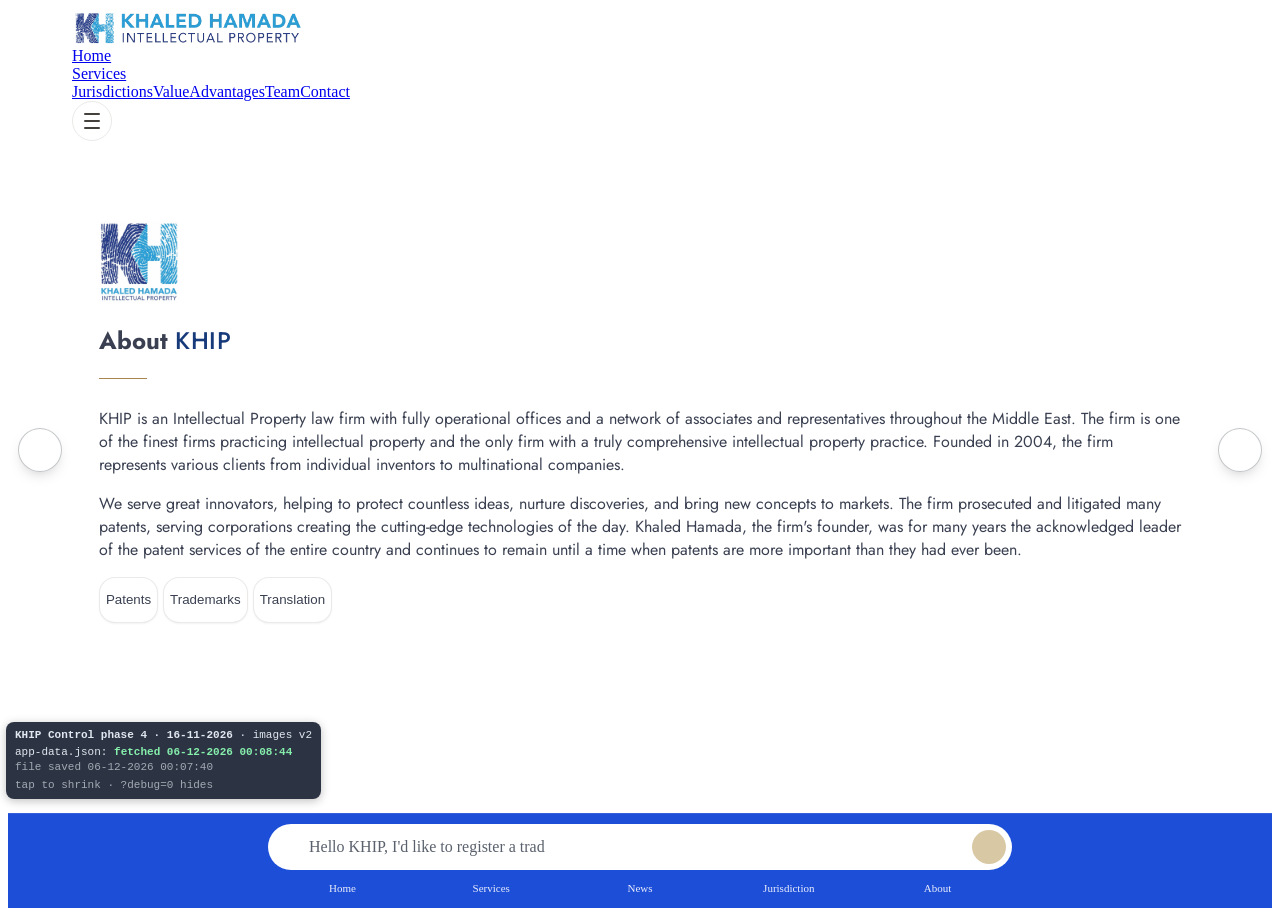
==== commit c0cd1164: "Admin page layout: show/hide sections and their parts, reorder and duplicate sections - layout.js (n" ====
--- a/about.html
+++ b/about.html
@@ -17,8 +17,9 @@
 <script src="https://cdn.tailwindcss.com"></script>
 <script src="tailwind-config.js?v=9"></script>
 <!--KHIP-TW-JS:END-->
-<script src="theme.js?v=15"></script>
-<link rel="stylesheet" href="styles.css?v=17">
+<script src="theme.js?v=16"></script>
+<script src="layout.js?v=1"></script>
+<link rel="stylesheet" href="styles.css?v=18">
 <!--KHIP-TW-CSS:START--><!--KHIP-TW-CSS:END-->
 <!--KHIP-SEO:START generated by scripts/build-seo.js, do not edit-->
 <meta name="description" content="About KHIP: our advantages, offices, jurisdictions across the Middle East and North Africa, and our team.">
@@ -48,10 +49,10 @@
 <noscript><div class="khip-noscript" style="max-width:56rem;margin:0 auto;padding:1.5rem;line-height:1.7"><p><strong>KHIP</strong> provides strategic intellectual property protection for independent inventors and multinational corporations alike, safeguarding innovations from concept to market entry to maximize commercial value.</p><section><h2>Our team</h2><ul><li><strong>Khaled Hamada</strong>, CEO</li><li><strong>Sherif Youssef</strong>, Translation Department Head</li><li><strong>Mirna Al Kayyali</strong>, IP Department Head</li><li><strong>Magdy Gamal</strong>, Senior Project Manager</li><li><strong>Rania Gamal</strong>, Translation Department Technical Head</li><li><strong>Tarek Shaaban</strong>, Senior Reviwer</li><li><strong>Mohammad Ghanem</strong>, Senior Trademark Attorney </li><li><strong>Ahd Youssef</strong>, IP Attorney </li><li><strong>Hanna</strong>, Patent Agent (Biotechnology)</li><li><strong>Dina Hussein</strong>, Translator</li><li><strong>Yasmine Saeed</strong>,  Project Manager &amp; Sr. Reviewer</li><li><strong>Sarah Abbas</strong>, Translator </li><li><strong>Mona Abdelbary</strong>, Translator</li><li><strong>Haneen Ahmed</strong>, Translator</li><li><strong>Sarah Alaa</strong>, DTP Offiver</li><li><strong>Salma Mamdouh</strong>, Translator</li><li><strong>Alaa Adam</strong>, DTP Offiver</li><li><strong>Hedia Tawfik</strong>, Translator</li><li><strong>Moataz Haggag</strong>,  Senior Biotechnology Reviewer</li><li><strong>Elham Samy</strong>, Senior Translator</li><li><strong>Mohammad Haitham</strong>, Accoubtant</li><li><strong>Sayyed Boghdady</strong>, Senior Trademark Attorney </li><li><strong>Nagwa Ibrahim</strong>, Senior Translator</li><li><strong>Heba Abdalla</strong>, Senior Translator </li><li><strong>Khaled Saber</strong>, Information Texhnology</li><li><strong>Yonan</strong>, Office clerk</li></ul></section><section><h2>Our Regional Coverage</h2><p>We file and manage IP rights in eleven countries across the Middle East and North Africa, with offices in Cairo, Dubai and Riyadh.</p><ul><li><strong>Egypt</strong>: Egypt boasts a rich history of innovation, with recent efforts focused on modernizing intellectual property laws to spur economic growth and technological advancement. Positioned in the heart of the Middle East, Egypt is actively enhancing its IP framework to attract investment and become a hub for creativity and entrepreneurship, leveraging its burgeoning market and increased emphasis on IP protection.</li><li><strong>UAE</strong>: KHIP delivers comprehensive IP services across the UAE through the Ministry of Economy. From registering multi-class trademarks to securing 20-year patent protection, we safeguard your brand identity and technological innovations in the region&#39;s primary business hub.</li><li><strong>Saudi Arabia</strong>: From first-to-file trademark registration to 20-year patent protection, KHIP safeguards your commercial identity in Saudi Arabia. We deliver seamless IP prosecution and enforcement aligned with Saudi Authority for Intellectual Property (SAIP) standards.</li><li><strong>Qatar</strong>: KHIP helps companies secure trademarks, patents, and industrial designs in Qatar through the Intellectual Property Rights Protection Department. We provide end-to-end IP prosecution and enforcement to maintain your competitive edge in the Qatari market.</li><li><strong>Bahrain</strong>: Safeguard your commercial identity in Bahrain with KHIP&#39;s expert legal support. We handle trademark registration, patent maintenance, and brand enforcement in compliance with the Directorate of Foreign Trade and Industrial Property.</li><li><strong>Oman</strong>: In Oman, KHIP navigates the Ministry of Commerce, Industry and Investment Promotion (MOCIIP) framework to protect your intellectual assets. We manage first-to-file trademark registrations and patent filings to ensure full legal exclusivity across Omani markets.</li><li><strong>Algeria</strong>: KHIP guides businesses through Algeria’s dual IP regulatory system, securing trademark protection via INAPI and managing patent portfolios to shield your commercial assets and innovations across North Africa.</li><li><strong>Morocco</strong>: Protect your brand identity and technical innovations in Morocco with KHIP’s comprehensive IP services. We handle trademark prosecutions and patent filings through the Moroccan Office of Industrial and Commercial Property (OMPIC) to secure long-term exclusivity in the region.</li><li><strong>Tunisia</strong>: KHIP manages your intellectual property portfolio in Tunisia through the National Institute for Standardization and Industrial Property (INNORPI). We deliver end-to-end trademark filings, patent registrations, and enforcement strategies to protect your commercial assets across North Africa.</li><li><strong>Jordan</strong>: Safeguard your innovations and brand presence in Jordan with KHIP’s local IP expertise. We handle trademark registrations and 20-year patent filings through the Directorate of Industrial Property Protection, ensuring robust legal coverage under Jordanian law.</li><li><strong>Kuwait</strong>: KHIP provides strategic IP management in Kuwait via the Trademarks and Patents Department under the Ministry of Commerce and Industry. We guide businesses through first-to-file trademark protection, patent prosecution, and local enforcement to shield your competitive edge.</li></ul></section><section><h2>Contact</h2><address><p><a href="tel:+201000374700">+2010 003 74 700</a></p><p><a href="tel:+201069033777">+2010 690 33 777</a></p><p><a href="mailto:info@khipme.com">info@khipme.com</a></p></address></section></div></noscript>
 <!--KHIP-SEO-BODY:END-->
 <section id="about" data-sec="about-intro" class="band"><div class="wrap grid lg:grid-cols-[1.2fr_1fr] gap-10 lg:gap-14 items-center">
-    <div class="fu"><img src="assets/khip-logo.jpg?v=2" width="800" height="822" alt="Khaled Hamada Intellectual Property" data-logo="about" class="about-logo w-24 md:w-28 h-auto mb-5" decoding="async"><h1 class="font-display text-5xl md:text-6xl lg:text-7xl font-medium text-title leading-[1.05]" data-tx="about.h11">About <span class="khip">KHIP</span></h1><span class="rule mt-5"></span>
-      <p class="text-base md:text-lg leading-relaxed max-w-xl" data-tx="about.p1">KHIP is an Intellectual Property law firm with fully operational offices and a network of associates and representatives throughout the Middle East. The firm is one of the finest firms practicing intellectual property and the only firm with a truly comprehensive intellectual property practice. Founded in 2004, the firm represents various clients from individual inventors to multinational companies.</p>
-      <p class="text-base md:text-lg leading-relaxed max-w-xl mt-4" data-tx="about.p2">We serve great innovators, helping to protect countless ideas, nurture discoveries, and bring new concepts to markets. The firm prosecuted and litigated many patents, serving corporations creating the cutting-edge technologies of the day. Khaled Hamada, the firm's founder, was for many years the acknowledged leader of the patent services of the entire country and continues to remain until a time when patents are more important than they had ever been.</p></div>
-    <div class="fu grid grid-cols-3 gap-3 text-center" style="--d:.15s">
+    <div class="fu"><img src="assets/khip-logo.jpg?v=2" width="800" height="822" alt="Khaled Hamada Intellectual Property" data-logo="about" data-part="logo" class="about-logo w-24 md:w-28 h-auto mb-5" decoding="async"><h1 class="font-display text-5xl md:text-6xl lg:text-7xl font-medium text-title leading-[1.05]" data-tx="about.h11">About <span class="khip">KHIP</span></h1><span class="rule mt-5"></span>
+      <p class="text-base md:text-lg leading-relaxed max-w-xl" data-part="text" data-tx="about.p1">KHIP is an Intellectual Property law firm with fully operational offices and a network of associates and representatives throughout the Middle East. The firm is one of the finest firms practicing intellectual property and the only firm with a truly comprehensive intellectual property practice. Founded in 2004, the firm represents various clients from individual inventors to multinational companies.</p>
+      <p class="text-base md:text-lg leading-relaxed max-w-xl mt-4" data-part="text" data-tx="about.p2">We serve great innovators, helping to protect countless ideas, nurture discoveries, and bring new concepts to markets. The firm prosecuted and litigated many patents, serving corporations creating the cutting-edge technologies of the day. Khaled Hamada, the firm's founder, was for many years the acknowledged leader of the patent services of the entire country and continues to remain until a time when patents are more important than they had ever been.</p></div>
+    <div class="fu grid grid-cols-3 gap-3 text-center" data-part="tiles" style="--d:.15s">
       <button type="button" data-svc="Patents" class="card p-4 cursor-pointer" aria-haspopup="dialog"><i class="ph-light ph-lightbulb text-3xl text-brand-600"></i><p class="font-display text-lg font-semibold text-title mt-1" data-tx="about.p3">Patents</p></button>
       <button type="button" data-svc="Trademarks" class="card p-4 cursor-pointer" aria-haspopup="dialog"><i class="ph-light ph-seal-check text-3xl text-brand-600"></i><p class="font-display text-lg font-semibold text-title mt-1" data-tx="about.p4">Trademarks</p></button>
       <button type="button" data-svc="Translation" class="card p-4 cursor-pointer" aria-haspopup="dialog"><i class="ph-light ph-translate text-3xl text-brand-600"></i><p class="font-display text-lg font-semibold text-title mt-1" data-tx="about.p5">Translation</p></button>
@@ -60,8 +61,8 @@
 
   <section id="jurisdictions" data-sec="about-map" class="band hidden"><div class="wrap">
     <div class="fu"><h2 class="h2" data-tx="about.a2">Jurisdictions</h2><span class="rule"></span></div>
-    <div id="jur-chips" class="relative flex gap-2.5 overflow-x-auto no-scrollbar pb-3"></div>
-    <div id="jur-box" class="relative mt-2">
+    <div id="jur-chips" data-part="chips" class="relative flex gap-2.5 overflow-x-auto no-scrollbar pb-3"></div>
+    <div id="jur-box" data-part="card" class="relative mt-2">
       <button type="button" class="jur-arrow prev" data-jur="-1" aria-label="Previous country" data-i18n-attr="aria-label:prev_c"><i class="ph-light ph-caret-left rtl:-scale-x-100"></i></button>
       <div id="jur-card" class="rounded-3xl bg-stone-50 border border-stone-200 px-14 py-6 md:px-20 md:py-9" aria-live="polite"></div>
       <button type="button" class="jur-arrow next" data-jur="1" aria-label="Next country" data-i18n-attr="aria-label:next_c"><i class="ph-light ph-caret-right rtl:-scale-x-100"></i></button>
@@ -70,7 +71,7 @@
 
   <section id="value" data-sec="about-value" class="band bg-surface"><div class="wrap grid lg:grid-cols-[1fr_1.6fr] gap-6 lg:gap-14 items-start">
     <div class="fu"><h2 class="h2" data-tx="about.h21"><span class="khip">KHIP</span> Value</h2><span class="rule"></span></div>
-    <div class="fu text-base md:text-lg leading-relaxed" style="--d:.15s">
+    <div class="fu text-base md:text-lg leading-relaxed" data-part="text" style="--d:.15s">
       <p data-tx="about.p6">We help our clients capture the value of their intellectual property through patent, trademark, copyright, and trade secret protection. KHIP is among the top firms in the region in quality of patents obtained each year. We file numerous patent applications each year; our attorneys are admitted to the patent bar. Our staff includes technically oriented, legally skilled M.S. and Ph.D. holders handling your cases.</p>
       <p class="mt-4" data-tx="about.p7">Our attorneys are among the world's most diverse and respected. We are guided by a culture of integrity, personal responsibility, friendship and tenacious client service. We deliver the broad scope of quality legal services required to respond to any business need. KHIP stands out in the IP sector regionally as one of the most prestigious, specialized companies. We offer unique expertise in a variety of industry and market segments.</p>
     </div>
@@ -78,16 +79,16 @@
 
   <section data-sec="about-quote" class="band"><div class="wrap fu"><div class="rounded-3xl bg-ink text-white p-8 md:p-14">
     <i data-sh="icon" class="ph-light ph-quotes text-4xl text-gold"></i>
-    <p class="font-display text-2xl md:text-4xl leading-snug mt-3 max-w-4xl" data-tx="about.p8">KHIP includes experienced, globally knowledgeable lawyers in jurisdictions where your products and innovations are likely to be produced, marketed or stolen. KHIP is able to provide clients with a unique combination of national resources with personalized service.</p>
-    <p class="text-stone-300 text-base md:text-lg leading-relaxed mt-5 max-w-3xl" data-tx="about.p9">Our goal is to act as a business partner with our clients, combining legal experience, business acumen, and the practiced art of listening, in order to identify challenges, seize opportunities, and deliver solutions.</p>
+    <p class="font-display text-2xl md:text-4xl leading-snug mt-3 max-w-4xl" data-part="quote" data-tx="about.p8">KHIP includes experienced, globally knowledgeable lawyers in jurisdictions where your products and innovations are likely to be produced, marketed or stolen. KHIP is able to provide clients with a unique combination of national resources with personalized service.</p>
+    <p class="text-stone-300 text-base md:text-lg leading-relaxed mt-5 max-w-3xl" data-part="text" data-tx="about.p9">Our goal is to act as a business partner with our clients, combining legal experience, business acumen, and the practiced art of listening, in order to identify challenges, seize opportunities, and deliver solutions.</p>
   </div></div></section>
 
   <section id="advantages" data-sec="about-advantages" class="band bg-surface"><div class="wrap">
     <div class="fu"><h2 class="h2" data-tx="about.h22"><span class="khip">KHIP</span> advantages</h2><span class="rule"></span></div>
     <div data-cols class="grid md:grid-cols-2 lg:grid-cols-3 gap-5">
-      <div class="fu" style="--d:0s"><div class="card h-full p-7"><div class="w-14 h-14 rounded-full bg-brand-50 text-brand-600 flex items-center justify-center"><i class="ph-light ph-seal-check text-3xl"></i></div><h3 class="font-display text-2xl font-semibold text-title mt-5" data-tx="about.h31">Quality</h3><p class="text-sm leading-relaxed mt-2" data-tx="about.p10">Our QA process is certified to the latest ISO 9001, 13485 and 17100 standards, and our proprietary quality algorithm ensures the accuracy and reliability you need.</p><div class="flex flex-wrap gap-2 mt-4"><span class="text-xs border border-stone-300 rounded-full px-3 py-1">ISO 9001</span><span class="text-xs border border-stone-300 rounded-full px-3 py-1">ISO 13485</span><span class="text-xs border border-stone-300 rounded-full px-3 py-1">ISO 17100</span></div></div></div>
-      <div class="fu" style="--d:.12s"><div class="card h-full p-7"><div class="w-14 h-14 rounded-full bg-brand-50 text-brand-600 flex items-center justify-center"><i class="ph-light ph-cpu text-3xl"></i></div><h3 class="font-display text-2xl font-semibold text-title mt-5" data-tx="about.h32">Technology</h3><p class="text-sm leading-relaxed mt-2" data-tx="about.p11">Our user-friendly client platforms, ISO-certified ISMS, and industry-leading IP and translation tools make working with us convenient, secure, and efficient.</p></div></div>
-      <div class="fu" style="--d:.24s"><div class="card h-full p-7"><div class="w-14 h-14 rounded-full bg-brand-50 text-brand-600 flex items-center justify-center"><i class="ph-light ph-handshake text-3xl"></i></div><h3 class="font-display text-2xl font-semibold text-title mt-5" data-tx="about.h33">Client experience</h3><p class="text-sm leading-relaxed mt-2" data-tx="about.p12">Our white-glove onboarding, customized workflows, and 24/7 support have helped us achieve high client satisfaction.</p></div></div>
+      <div class="fu" data-part="c1" style="--d:0s"><div class="card h-full p-7"><div class="w-14 h-14 rounded-full bg-brand-50 text-brand-600 flex items-center justify-center"><i class="ph-light ph-seal-check text-3xl"></i></div><h3 class="font-display text-2xl font-semibold text-title mt-5" data-tx="about.h31">Quality</h3><p class="text-sm leading-relaxed mt-2" data-tx="about.p10">Our QA process is certified to the latest ISO 9001, 13485 and 17100 standards, and our proprietary quality algorithm ensures the accuracy and reliability you need.</p><div class="flex flex-wrap gap-2 mt-4"><span class="text-xs border border-stone-300 rounded-full px-3 py-1">ISO 9001</span><span class="text-xs border border-stone-300 rounded-full px-3 py-1">ISO 13485</span><span class="text-xs border border-stone-300 rounded-full px-3 py-1">ISO 17100</span></div></div></div>
+      <div class="fu" data-part="c2" style="--d:.12s"><div class="card h-full p-7"><div class="w-14 h-14 rounded-full bg-brand-50 text-brand-600 flex items-center justify-center"><i class="ph-light ph-cpu text-3xl"></i></div><h3 class="font-display text-2xl font-semibold text-title mt-5" data-tx="about.h32">Technology</h3><p class="text-sm leading-relaxed mt-2" data-tx="about.p11">Our user-friendly client platforms, ISO-certified ISMS, and industry-leading IP and translation tools make working with us convenient, secure, and efficient.</p></div></div>
+      <div class="fu" data-part="c3" style="--d:.24s"><div class="card h-full p-7"><div class="w-14 h-14 rounded-full bg-brand-50 text-brand-600 flex items-center justify-center"><i class="ph-light ph-handshake text-3xl"></i></div><h3 class="font-display text-2xl font-semibold text-title mt-5" data-tx="about.h33">Client experience</h3><p class="text-sm leading-relaxed mt-2" data-tx="about.p12">Our white-glove onboarding, customized workflows, and 24/7 support have helped us achieve high client satisfaction.</p></div></div>
     </div>
   </div></section>
 
@@ -95,38 +96,38 @@
     <div class="fu"><h2 class="h2" data-tx="about.h23">Our team</h2><span class="rule"></span></div>
     <div id="team-box" class="fu" aria-roledescription="carousel" aria-label="Our team" data-i18n-attr="aria-label:team_title">
       <div class="tm-view"><div id="team-track" class="tm-track" aria-live="off"></div></div>
-      <div class="flex items-center justify-center gap-4 mt-6">
+      <div class="flex items-center justify-center gap-4 mt-6" data-part="arrows">
         <button type="button" data-team="-1" class="tm-btn" aria-label="Previous team members" data-i18n-attr="aria-label:team_prev"><i class="ph-light ph-arrow-left text-lg rtl:-scale-x-100"></i></button>
         <span id="team-count" class="text-sm text-stone-500 min-w-[5.5rem] text-center" aria-live="polite"></span>
         <button type="button" data-team="1" class="tm-btn" aria-label="Next team members" data-i18n-attr="aria-label:team_next"><i class="ph-light ph-arrow-right text-lg rtl:-scale-x-100"></i></button>
       </div>
-      <div id="team-dots" class="sl-dots mt-1" role="group" aria-label="Team pages" data-i18n-attr="aria-label:team_title"></div>
-    </div>
-  </div></section>
-
-  <section id="faq" data-sec="about-faq" data-faq="about" class="band hidden"><div class="wrap"><div class="fu"><h2 class="h2" data-faq-title>Frequently asked questions</h2><span class="rule"></span><div data-faq-intro class="max-w-2xl text-base leading-relaxed mb-8 hidden"></div></div><div data-faq-list class="faq-list"></div></div></section>
+      <div id="team-dots" data-part="dots" class="sl-dots mt-1" role="group" aria-label="Team pages" data-i18n-attr="aria-label:team_title"></div>
+    </div>
+  </div></section>
+
+  <section id="faq" data-sec="about-faq" data-faq="about" class="band hidden"><div class="wrap"><div class="fu"><h2 class="h2" data-faq-title>Frequently asked questions</h2><span class="rule"></span><div data-faq-intro data-part="intro" class="max-w-2xl text-base leading-relaxed mb-8 hidden"></div></div><div data-faq-list class="faq-list"></div></div></section>
 <section id="contact" data-sec="about-contact" class="band">
     <div class="wrap fu">
       <div class="keep-dark rounded-3xl bg-white border border-stone-200 shadow-sm overflow-hidden grid lg:grid-cols-[1fr_1.15fr]">
         <div class="p-8 md:p-10 flex flex-col justify-center text-center lg:text-start">
           <span class="rule mx-auto lg:mx-0 !mt-0 !mb-4"></span>
           <h2 class="font-display text-3xl md:text-4xl font-medium text-title leading-tight" data-tx="about.a6">Contact</h2>
-          <p class="mt-3 text-base leading-relaxed" data-tx="about.p13">Offices in Egypt, the UAE and Saudi Arabia. Call, write or follow us; we reply quickly.</p>
-          <div class="mt-6 flex justify-center lg:justify-start">
+          <p class="mt-3 text-base leading-relaxed" data-part="text" data-tx="about.p13">Offices in Egypt, the UAE and Saudi Arabia. Call, write or follow us; we reply quickly.</p>
+          <div class="mt-6 flex justify-center lg:justify-start" data-part="follow">
             <div id="ct-follow" class="flex flex-wrap justify-center lg:justify-start gap-2"></div>
           </div>
         </div>
         <div class="p-6 md:p-10 bg-stone-50 border-t lg:border-t-0 lg:border-s border-stone-200 grid gap-3 content-center">
-          <a href="tel:+201000374700" class="ct-tile"><span class="ct-ico"><i class="ph-light ph-phone"></i></span><span><span class="block text-xs uppercase tracking-widest text-stone-500" data-tx="about.span1">Phone</span><span class="block text-base text-ink">+2010 003 74 700</span></span></a>
-          <a href="tel:+201069033777" class="ct-tile"><span class="ct-ico"><i class="ph-light ph-phone"></i></span><span><span class="block text-xs uppercase tracking-widest text-stone-500" data-tx="about.span1">Phone</span><span class="block text-base text-ink">+2010 690 33 777</span></span></a>
-          <a href="mailto:info@khipme.com" class="ct-tile"><span class="ct-ico"><i class="ph-light ph-envelope-simple"></i></span><span><span class="block text-xs uppercase tracking-widest text-stone-500" data-tx="about.span2">Email</span><span class="block text-base text-ink">info@khipme.com</span></span></a>
-          <div id="ct-map" class="rounded-2xl overflow-hidden border border-stone-200 bg-white">
+          <a href="tel:+201000374700" data-part="phone" class="ct-tile"><span class="ct-ico"><i class="ph-light ph-phone"></i></span><span><span class="block text-xs uppercase tracking-widest text-stone-500" data-tx="about.span1">Phone</span><span class="block text-base text-ink">+2010 003 74 700</span></span></a>
+          <a href="tel:+201069033777" data-part="phone" class="ct-tile"><span class="ct-ico"><i class="ph-light ph-phone"></i></span><span><span class="block text-xs uppercase tracking-widest text-stone-500" data-tx="about.span1">Phone</span><span class="block text-base text-ink">+2010 690 33 777</span></span></a>
+          <a href="mailto:info@khipme.com" data-part="email" class="ct-tile"><span class="ct-ico"><i class="ph-light ph-envelope-simple"></i></span><span><span class="block text-xs uppercase tracking-widest text-stone-500" data-tx="about.span2">Email</span><span class="block text-base text-ink">info@khipme.com</span></span></a>
+          <div id="ct-map" data-part="map" class="rounded-2xl overflow-hidden border border-stone-200 bg-white">
             <iframe title="KHIP office location on Google Maps" src="https://www.google.com/maps?q=30.027992248535156,31.48760223388672&z=17&hl=en&output=embed" loading="lazy" referrerpolicy="no-referrer-when-downgrade" allowfullscreen class="block w-full h-44 border-0"></iframe>
             <a href="https://www.google.com/maps?q=30.027992248535156,31.48760223388672&z=17&hl=en" target="_blank" rel="noopener noreferrer" class="flex items-center justify-center gap-2 text-sm py-2.5 text-ink hover:text-brand-600 transition" data-tx="about.a8"><i class="ph-light ph-map-pin text-lg"></i> Open in Google Maps</a>
           </div>
         </div>
       </div>
-      <p class="text-xs text-stone-500 text-center mt-8"><span id="yr">2005</span> KHIP</p>
+      <p class="text-xs text-stone-500 text-center mt-8" data-part="year"><span id="yr">2005</span> KHIP</p>
     </div>
   </section>
 </main>
@@ -148,7 +149,7 @@
 <script src="faq.js?v=9"></script>
 <script src="footer.js?v=11"></script>
 <script src="look.js?v=1"></script>
-<script src="contact.js?v=9"></script>
+<script src="contact.js?v=10"></script>
 <script>
 let J=[],SV=[],lastFocus=null;
 const FALLBACK_IMG="https://placehold.co/200x200/e7e5e4/78716c?text=KHIP";
--- a/styles.css
+++ b/styles.css
@@ -57,10 +57,10 @@
 
 /* ---------- News: one wide, centred card at a time on mobile, cross-fading ---------- */
 @media(max-width:767px){
-  #news-list{display:grid;overflow:visible;scroll-snap-type:none;padding-bottom:0}
-  #news-list>.ncard{grid-area:1/1;width:100%;max-width:26rem;margin-left:auto;margin-right:auto;opacity:0;pointer-events:none;transition:opacity .9s ease}
-  #news-list>.ncard.on{opacity:1;pointer-events:auto}
-  #news-list>.ncard:hover{transform:none}
+  :is(#news-list,[data-cid="news-list"]){display:grid;overflow:visible;scroll-snap-type:none;padding-bottom:0}
+  :is(#news-list,[data-cid="news-list"])>.ncard{grid-area:1/1;width:100%;max-width:26rem;margin-left:auto;margin-right:auto;opacity:0;pointer-events:none;transition:opacity .9s ease}
+  :is(#news-list,[data-cid="news-list"])>.ncard.on{opacity:1;pointer-events:auto}
+  :is(#news-list,[data-cid="news-list"])>.ncard:hover{transform:none}
 }
 
 /* ---------- Animation ---------- */
@@ -75,14 +75,14 @@
 .c{fill:#e7e5e4;stroke:#fff;stroke-width:.6}
 .c.on{fill:rgb(var(--c-accent-rgb));stroke-width:.8;cursor:pointer;transition:fill .25s}
 .c.on:hover,.c.on:focus,.c.on.sel{fill:rgb(var(--c-accent-dark-rgb));outline:none}
-#mena-map text{font-family:var(--fb);pointer-events:none}
-#mena-map .lw{font-size:15px;font-weight:500;fill:#fff}
-#mena-map .lo{font-size:13px;font-weight:500;fill:rgb(var(--c-ink-rgb));paint-order:stroke;stroke:#fff;stroke-width:3px}
-#mena-map .ld{stroke:rgb(var(--c-ink-rgb));stroke-width:1}
+:is(#mena-map,[data-cid="mena-map"]) text{font-family:var(--fb);pointer-events:none}
+:is(#mena-map,[data-cid="mena-map"]) .lw{font-size:15px;font-weight:500;fill:#fff}
+:is(#mena-map,[data-cid="mena-map"]) .lo{font-size:13px;font-weight:500;fill:rgb(var(--c-ink-rgb));paint-order:stroke;stroke:#fff;stroke-width:3px}
+:is(#mena-map,[data-cid="mena-map"]) .ld{stroke:rgb(var(--c-ink-rgb));stroke-width:1}
 .office text{font-size:14px;font-weight:500;fill:rgb(var(--c-ink-rgb));paint-order:stroke;stroke:#fff;stroke-width:3px}
 .pulse{fill:rgb(var(--c-gold-rgb));opacity:.4;transform-box:fill-box;transform-origin:center;animation:pl 2.4s ease-out infinite}
 @keyframes pl{to{transform:scale(3.4);opacity:0}}
-@media(max-width:639px){#mena-map .lbl{display:none}}
+@media(max-width:639px){:is(#mena-map,[data-cid="mena-map"]) .lbl{display:none}}
 @media(prefers-reduced-motion:reduce){.pulse{animation:none}}
 
 /* ---------- Bottom bar (built by footer.js) ---------- */
@@ -120,7 +120,7 @@
 @media(prefers-reduced-motion:reduce){
   html,#khip-page{scroll-behavior:auto}
   .rv,.fu{opacity:1;transform:none;transition:none}
-  .slide,.slide.on img,.card,.sheet,#news-list>.ncard,.tcard,.tm-track,.ct-tile,.sl-dot{transition:none;animation:none}
+  .slide,.slide.on img,.card,.sheet,:is(#news-list,[data-cid="news-list"])>.ncard,.tcard,.tm-track,.ct-tile,.sl-dot{transition:none;animation:none}
   .card:hover{transform:none}
 }
 
@@ -405,25 +405,25 @@
 .lx-h-lift:hover{translate:0 -5px;filter:drop-shadow(0 8px 8px rgba(0,0,0,.22))}
 .lx-h-glow:hover{filter:drop-shadow(0 0 10px rgb(var(--c-gold-rgb,180 150 90) / .9))}
 /* map */
-#mena-map.mx-pre .c.on{opacity:0;transform-box:fill-box;transform-origin:center;transform:var(--mx-from,none)}
-#mena-map.mx-pre.mx-base .c:not(.on){opacity:0}
-#mena-map.mx-pre :is(.lbl,.office){opacity:0}
-#mena-map.mx-pre.mx-go .c.on{opacity:1;transform:none;transition:opacity var(--mx-t,.8s) ease calc(var(--mx-d,0s) + var(--i,0)*var(--mx-st,.12s)),transform var(--mx-t,.8s) cubic-bezier(.34,1.56,.64,1) calc(var(--mx-d,0s) + var(--i,0)*var(--mx-st,.12s))}
-#mena-map.mx-pre.mx-go.mx-base .c:not(.on){opacity:1;transition:opacity var(--mx-t,.8s) ease var(--mx-d,0s)}
-#mena-map.mx-pre.mx-go :is(.lbl,.office){opacity:1;transition:opacity var(--mx-t,.8s) ease calc(var(--mx-d,0s) + var(--mx-n,11)*var(--mx-st,.12s) + var(--mx-t,.8s)*.5)}
-#mena-map.mx-i-breathe .c.on{animation:mxb 3.2s ease-in-out infinite}
-#mena-map.mx-i-wave .c.on{animation:mxb 3.2s ease-in-out calc(var(--i,0)*.28s) infinite}
+:is(#mena-map,[data-cid="mena-map"]).mx-pre .c.on{opacity:0;transform-box:fill-box;transform-origin:center;transform:var(--mx-from,none)}
+:is(#mena-map,[data-cid="mena-map"]).mx-pre.mx-base .c:not(.on){opacity:0}
+:is(#mena-map,[data-cid="mena-map"]).mx-pre :is(.lbl,.office){opacity:0}
+:is(#mena-map,[data-cid="mena-map"]).mx-pre.mx-go .c.on{opacity:1;transform:none;transition:opacity var(--mx-t,.8s) ease calc(var(--mx-d,0s) + var(--i,0)*var(--mx-st,.12s)),transform var(--mx-t,.8s) cubic-bezier(.34,1.56,.64,1) calc(var(--mx-d,0s) + var(--i,0)*var(--mx-st,.12s))}
+:is(#mena-map,[data-cid="mena-map"]).mx-pre.mx-go.mx-base .c:not(.on){opacity:1;transition:opacity var(--mx-t,.8s) ease var(--mx-d,0s)}
+:is(#mena-map,[data-cid="mena-map"]).mx-pre.mx-go :is(.lbl,.office){opacity:1;transition:opacity var(--mx-t,.8s) ease calc(var(--mx-d,0s) + var(--mx-n,11)*var(--mx-st,.12s) + var(--mx-t,.8s)*.5)}
+:is(#mena-map,[data-cid="mena-map"]).mx-i-breathe .c.on{animation:mxb 3.2s ease-in-out infinite}
+:is(#mena-map,[data-cid="mena-map"]).mx-i-wave .c.on{animation:mxb 3.2s ease-in-out calc(var(--i,0)*.28s) infinite}
 @keyframes mxb{0%,100%{opacity:1}50%{opacity:.68}}
-#mena-map.mx-h-glow .c.on{transition:fill .25s,filter .25s}
-#mena-map.mx-h-glow .c.on:is(:hover,:focus,.sel){filter:drop-shadow(0 0 5px rgb(var(--c-accent-rgb) / .85))}
-#mena-map.mx-h-pop .c.on,#mena-map.mx-h-raise .c.on{transform-box:fill-box;transform-origin:center;transition:fill .25s,transform .25s,filter .25s}
-#mena-map.mx-h-pop .c.on:is(:hover,:focus,.sel){transform:scale(1.05)}
-#mena-map.mx-h-raise .c.on:is(:hover,:focus,.sel){transform:scale(1.03) translateY(-2px);filter:drop-shadow(0 5px 4px rgba(0,0,0,.3))}
-#mena-map.mx-p-none .pulse{animation:none;opacity:0}
-#mena-map.mx-pulse .pulse{animation:mxpl var(--mx-pt,2.4s) ease-out infinite}
-#mena-map.mx-pc .pulse{fill:var(--mx-pc)}
+:is(#mena-map,[data-cid="mena-map"]).mx-h-glow .c.on{transition:fill .25s,filter .25s}
+:is(#mena-map,[data-cid="mena-map"]).mx-h-glow .c.on:is(:hover,:focus,.sel){filter:drop-shadow(0 0 5px rgb(var(--c-accent-rgb) / .85))}
+:is(#mena-map,[data-cid="mena-map"]).mx-h-pop .c.on,:is(#mena-map,[data-cid="mena-map"]).mx-h-raise .c.on{transform-box:fill-box;transform-origin:center;transition:fill .25s,transform .25s,filter .25s}
+:is(#mena-map,[data-cid="mena-map"]).mx-h-pop .c.on:is(:hover,:focus,.sel){transform:scale(1.05)}
+:is(#mena-map,[data-cid="mena-map"]).mx-h-raise .c.on:is(:hover,:focus,.sel){transform:scale(1.03) translateY(-2px);filter:drop-shadow(0 5px 4px rgba(0,0,0,.3))}
+:is(#mena-map,[data-cid="mena-map"]).mx-p-none .pulse{animation:none;opacity:0}
+:is(#mena-map,[data-cid="mena-map"]).mx-pulse .pulse{animation:mxpl var(--mx-pt,2.4s) ease-out infinite}
+:is(#mena-map,[data-cid="mena-map"]).mx-pc .pulse{fill:var(--mx-pc)}
 @keyframes mxpl{to{transform:scale(var(--mx-ps,3.4));opacity:0}}
-@media(prefers-reduced-motion:reduce){.lx-i,#mena-map.mx-pulse .pulse,#mena-map[class*=mx-i-] .c.on{animation:none}.lx-h{transition:none}}
+@media(prefers-reduced-motion:reduce){.lx-i,:is(#mena-map,[data-cid="mena-map"]).mx-pulse .pulse,:is(#mena-map,[data-cid="mena-map"])[class*=mx-i-] .c.on{animation:none}.lx-h{transition:none}}
 
 /* ---------- Control phase 2: section header parts (admin: Look of this section, Section header) ----------
    theme.secHead.<section> = {title, icon, rule, wa: true}; theme.js writes them as data-hide="title icon rule wa" on the section.
@@ -482,3 +482,6 @@
 .kv-auto .kv-btn{display:none}
 .kv-auto .kv-play::after{opacity:.5}
 .kv-cta a{text-decoration:none}
+
+/* ---------- Copies of sections (layout.js): a copy shows at once, without the entrance animation of the original ---------- */
+[data-copy-of] :is(.fu,.rv,.ax){opacity:1!important;transform:none!important;filter:none!important;transition:none!important}
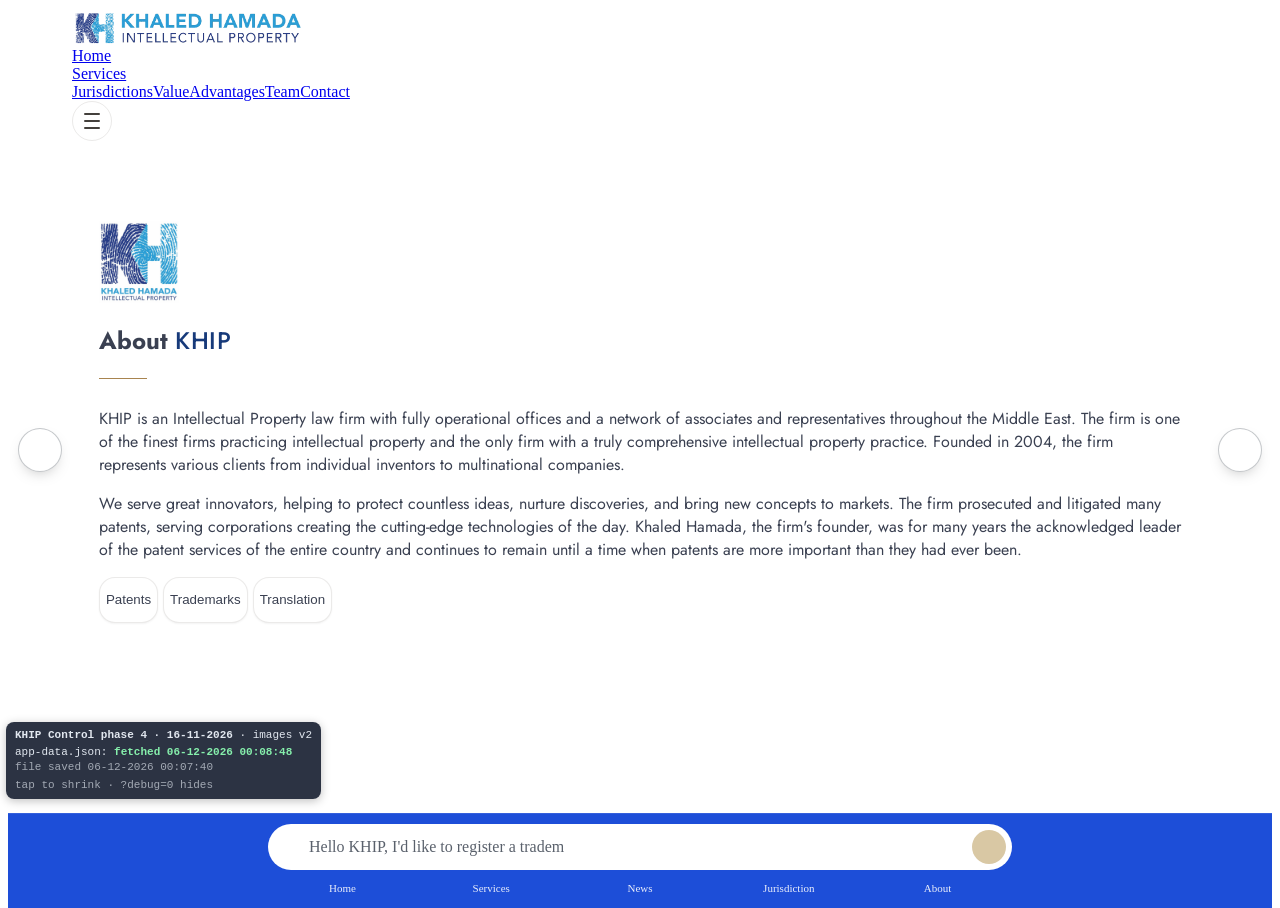
==== commit cf2df864: "Fix bottom bar jumping up after tapping Services on phones The bar buttons and section links used sc" ====
--- a/about.html
+++ b/about.html
@@ -147,8 +147,8 @@
 <script src="rich.js?v=9"></script>
 <script src="video.js?v=4"></script>
 <script src="faq.js?v=9"></script>
-<script src="footer.js?v=11"></script>
-<script src="look.js?v=1"></script>
+<script src="footer.js?v=12"></script>
+<script src="look.js?v=2"></script>
 <script src="contact.js?v=10"></script>
 <script>
 let J=[],SV=[],lastFocus=null;
@@ -167,7 +167,7 @@
   team(D.employees||[],D.imgSizes);
   jurUI();
   observe();
-  if(location.hash==='#team')setTimeout(()=>$('team').scrollIntoView(),80);
+  if(location.hash==='#team')setTimeout(()=>window.KHIP&&KHIP.goTo?KHIP.goTo($('team'),false):$('team').scrollIntoView(),80);
 }
 // ---- Team slider: 4 across on tablet and desktop, 1 on mobile; moves by itself every 10 seconds ----
 const REDUCED=matchMedia('(prefers-reduced-motion: reduce)').matches;
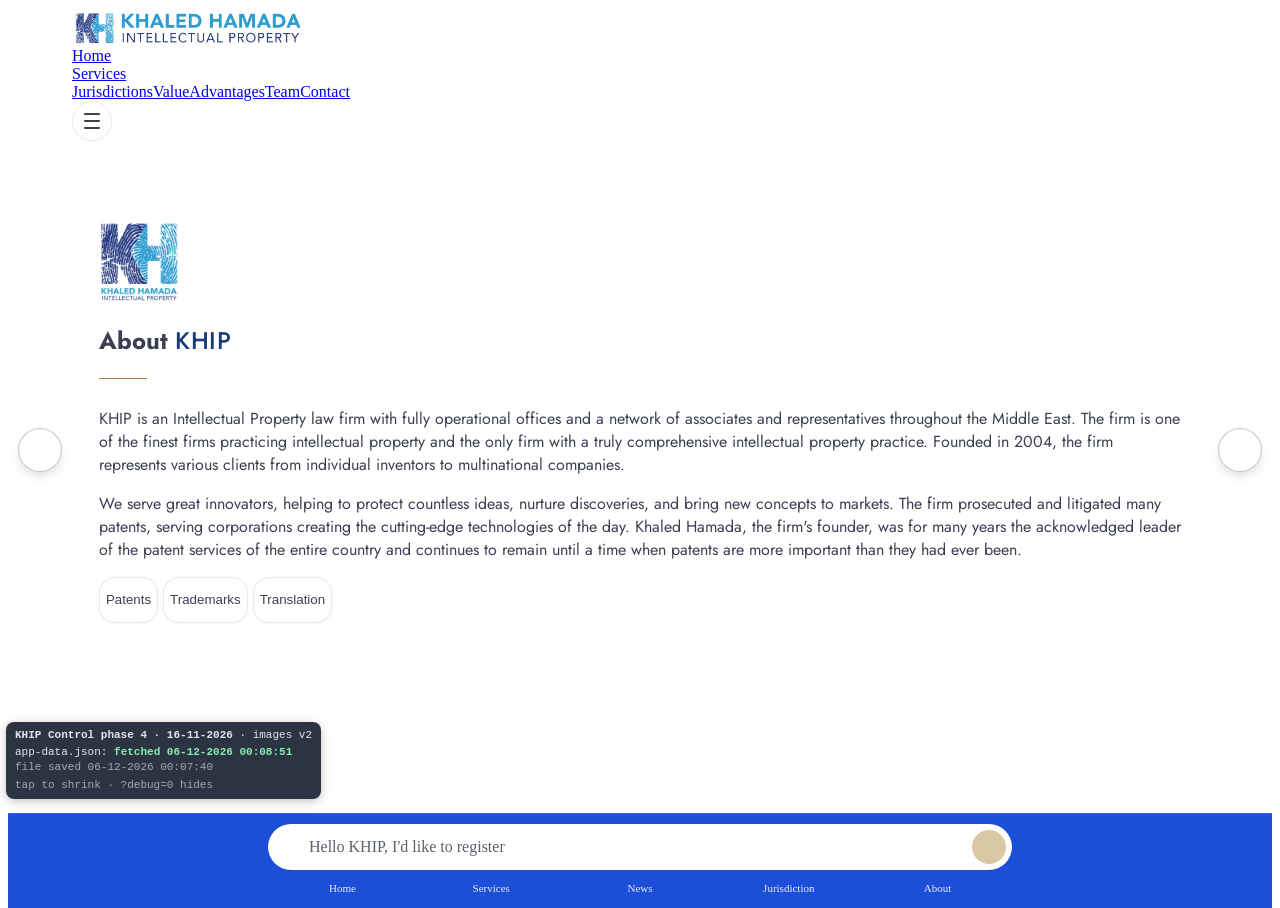
==== commit 24736853: "IP service button colours and icons before titles - Each IP service button (Patents, Trademarks, ..." ====
--- a/about.html
+++ b/about.html
@@ -17,9 +17,9 @@
 <script src="https://cdn.tailwindcss.com"></script>
 <script src="tailwind-config.js?v=9"></script>
 <!--KHIP-TW-JS:END-->
-<script src="theme.js?v=16"></script>
+<script src="theme.js?v=17"></script>
 <script src="layout.js?v=1"></script>
-<link rel="stylesheet" href="styles.css?v=18">
+<link rel="stylesheet" href="styles.css?v=19">
 <!--KHIP-TW-CSS:START--><!--KHIP-TW-CSS:END-->
 <!--KHIP-SEO:START generated by scripts/build-seo.js, do not edit-->
 <meta name="description" content="About KHIP: our advantages, offices, jurisdictions across the Middle East and North Africa, and our team.">
@@ -53,9 +53,9 @@
       <p class="text-base md:text-lg leading-relaxed max-w-xl" data-part="text" data-tx="about.p1">KHIP is an Intellectual Property law firm with fully operational offices and a network of associates and representatives throughout the Middle East. The firm is one of the finest firms practicing intellectual property and the only firm with a truly comprehensive intellectual property practice. Founded in 2004, the firm represents various clients from individual inventors to multinational companies.</p>
       <p class="text-base md:text-lg leading-relaxed max-w-xl mt-4" data-part="text" data-tx="about.p2">We serve great innovators, helping to protect countless ideas, nurture discoveries, and bring new concepts to markets. The firm prosecuted and litigated many patents, serving corporations creating the cutting-edge technologies of the day. Khaled Hamada, the firm's founder, was for many years the acknowledged leader of the patent services of the entire country and continues to remain until a time when patents are more important than they had ever been.</p></div>
     <div class="fu grid grid-cols-3 gap-3 text-center" data-part="tiles" style="--d:.15s">
-      <button type="button" data-svc="Patents" class="card p-4 cursor-pointer" aria-haspopup="dialog"><i class="ph-light ph-lightbulb text-3xl text-brand-600"></i><p class="font-display text-lg font-semibold text-title mt-1" data-tx="about.p3">Patents</p></button>
-      <button type="button" data-svc="Trademarks" class="card p-4 cursor-pointer" aria-haspopup="dialog"><i class="ph-light ph-seal-check text-3xl text-brand-600"></i><p class="font-display text-lg font-semibold text-title mt-1" data-tx="about.p4">Trademarks</p></button>
-      <button type="button" data-svc="Translation" class="card p-4 cursor-pointer" aria-haspopup="dialog"><i class="ph-light ph-translate text-3xl text-brand-600"></i><p class="font-display text-lg font-semibold text-title mt-1" data-tx="about.p5">Translation</p></button>
+      <button type="button" data-ti-row style="--ti-j:center" data-svc="Patents" class="card p-4 cursor-pointer" aria-haspopup="dialog"><i data-ti class="ph-light ph-lightbulb text-3xl text-brand-600"></i><p class="font-display text-lg font-semibold text-title mt-1" data-tx="about.p3">Patents</p></button>
+      <button type="button" data-ti-row style="--ti-j:center" data-svc="Trademarks" class="card p-4 cursor-pointer" aria-haspopup="dialog"><i data-ti class="ph-light ph-seal-check text-3xl text-brand-600"></i><p class="font-display text-lg font-semibold text-title mt-1" data-tx="about.p4">Trademarks</p></button>
+      <button type="button" data-ti-row style="--ti-j:center" data-svc="Translation" class="card p-4 cursor-pointer" aria-haspopup="dialog"><i data-ti class="ph-light ph-translate text-3xl text-brand-600"></i><p class="font-display text-lg font-semibold text-title mt-1" data-tx="about.p5">Translation</p></button>
     </div>
   </div></section>
 
@@ -86,9 +86,9 @@
   <section id="advantages" data-sec="about-advantages" class="band bg-surface"><div class="wrap">
     <div class="fu"><h2 class="h2" data-tx="about.h22"><span class="khip">KHIP</span> advantages</h2><span class="rule"></span></div>
     <div data-cols class="grid md:grid-cols-2 lg:grid-cols-3 gap-5">
-      <div class="fu" data-part="c1" style="--d:0s"><div class="card h-full p-7"><div class="w-14 h-14 rounded-full bg-brand-50 text-brand-600 flex items-center justify-center"><i class="ph-light ph-seal-check text-3xl"></i></div><h3 class="font-display text-2xl font-semibold text-title mt-5" data-tx="about.h31">Quality</h3><p class="text-sm leading-relaxed mt-2" data-tx="about.p10">Our QA process is certified to the latest ISO 9001, 13485 and 17100 standards, and our proprietary quality algorithm ensures the accuracy and reliability you need.</p><div class="flex flex-wrap gap-2 mt-4"><span class="text-xs border border-stone-300 rounded-full px-3 py-1">ISO 9001</span><span class="text-xs border border-stone-300 rounded-full px-3 py-1">ISO 13485</span><span class="text-xs border border-stone-300 rounded-full px-3 py-1">ISO 17100</span></div></div></div>
-      <div class="fu" data-part="c2" style="--d:.12s"><div class="card h-full p-7"><div class="w-14 h-14 rounded-full bg-brand-50 text-brand-600 flex items-center justify-center"><i class="ph-light ph-cpu text-3xl"></i></div><h3 class="font-display text-2xl font-semibold text-title mt-5" data-tx="about.h32">Technology</h3><p class="text-sm leading-relaxed mt-2" data-tx="about.p11">Our user-friendly client platforms, ISO-certified ISMS, and industry-leading IP and translation tools make working with us convenient, secure, and efficient.</p></div></div>
-      <div class="fu" data-part="c3" style="--d:.24s"><div class="card h-full p-7"><div class="w-14 h-14 rounded-full bg-brand-50 text-brand-600 flex items-center justify-center"><i class="ph-light ph-handshake text-3xl"></i></div><h3 class="font-display text-2xl font-semibold text-title mt-5" data-tx="about.h33">Client experience</h3><p class="text-sm leading-relaxed mt-2" data-tx="about.p12">Our white-glove onboarding, customized workflows, and 24/7 support have helped us achieve high client satisfaction.</p></div></div>
+      <div class="fu" data-part="c1" style="--d:0s"><div class="card h-full p-7"><div data-ti-row><div data-ti="c" class="w-14 h-14 rounded-full bg-brand-50 text-brand-600 flex items-center justify-center"><i class="ph-light ph-seal-check text-3xl"></i></div><h3 class="font-display text-2xl font-semibold text-title mt-5" data-tx="about.h31">Quality</h3></div><p class="text-sm leading-relaxed mt-2" data-tx="about.p10">Our QA process is certified to the latest ISO 9001, 13485 and 17100 standards, and our proprietary quality algorithm ensures the accuracy and reliability you need.</p><div class="flex flex-wrap gap-2 mt-4"><span class="text-xs border border-stone-300 rounded-full px-3 py-1">ISO 9001</span><span class="text-xs border border-stone-300 rounded-full px-3 py-1">ISO 13485</span><span class="text-xs border border-stone-300 rounded-full px-3 py-1">ISO 17100</span></div></div></div>
+      <div class="fu" data-part="c2" style="--d:.12s"><div class="card h-full p-7"><div data-ti-row><div data-ti="c" class="w-14 h-14 rounded-full bg-brand-50 text-brand-600 flex items-center justify-center"><i class="ph-light ph-cpu text-3xl"></i></div><h3 class="font-display text-2xl font-semibold text-title mt-5" data-tx="about.h32">Technology</h3></div><p class="text-sm leading-relaxed mt-2" data-tx="about.p11">Our user-friendly client platforms, ISO-certified ISMS, and industry-leading IP and translation tools make working with us convenient, secure, and efficient.</p></div></div>
+      <div class="fu" data-part="c3" style="--d:.24s"><div class="card h-full p-7"><div data-ti-row><div data-ti="c" class="w-14 h-14 rounded-full bg-brand-50 text-brand-600 flex items-center justify-center"><i class="ph-light ph-handshake text-3xl"></i></div><h3 class="font-display text-2xl font-semibold text-title mt-5" data-tx="about.h33">Client experience</h3></div><p class="text-sm leading-relaxed mt-2" data-tx="about.p12">Our white-glove onboarding, customized workflows, and 24/7 support have helped us achieve high client satisfaction.</p></div></div>
     </div>
   </div></section>
 
--- a/styles.css
+++ b/styles.css
@@ -255,8 +255,8 @@
 .svc-ic{width:3.5rem;height:3.5rem;border-radius:999px;background:rgb(var(--c-accent-soft-rgb));color:rgb(var(--c-accent-rgb));display:flex;align-items:center;justify-content:center}
 @media(min-width:768px){.svc-ic{width:4.25rem;height:4.25rem}}
 .svc-subs{display:grid;gap:.6rem;margin-top:1.5rem}
-.svc-sub{display:flex;align-items:center;gap:.85rem;width:100%;padding:.8rem 1rem;border:1px solid rgba(27,36,51,.18);border-radius:.9rem;background:transparent;color:rgb(var(--c-title-rgb));font-family:var(--fh);font-size:1.3rem;font-weight:600;text-align:start;cursor:pointer;transition:background .2s,color .2s,border-color .2s}
-.svc-sub:hover,.svc-sub:focus-visible{background:rgb(var(--c-ink-rgb));color:#fff;border-color:rgb(var(--c-ink-rgb))}
+.svc-sub{display:flex;align-items:center;gap:.85rem;width:100%;padding:.8rem 1rem;border:1px solid var(--sb-bd,rgba(27,36,51,.18));border-radius:.9rem;background:var(--sb-bg,transparent);color:var(--sb-fg,rgb(var(--c-title-rgb)));font-family:var(--fh);font-size:1.3rem;font-weight:600;text-align:start;cursor:pointer;transition:background .2s,color .2s,border-color .2s}
+.svc-sub:hover,.svc-sub:focus-visible{background:var(--sb-hbg,rgb(var(--c-ink-rgb)));color:var(--sb-hfg,#fff);border-color:var(--sb-hbg,rgb(var(--c-ink-rgb)))}   /* --sb-*: the admin's button colours (theme.js paintBtns) */
 
 /* ---------- Header: Services drop-down (desktop) ---------- */
 .nav-dd{position:relative;display:flex;align-items:center}
@@ -485,3 +485,11 @@
 
 /* ---------- Copies of sections (layout.js): a copy shows at once, without the entrance animation of the original ---------- */
 [data-copy-of] :is(.fu,.rv,.ax){opacity:1!important;transform:none!important;filter:none!important;transition:none!important}
+
+/* ---------- Icons before titles (theme.icons, theme.js icons()): size, colour, circle colour, beside the title ---------- */
+[data-ti-s] [data-ti]{zoom:var(--ti-s,1)}
+[data-ti-c] [data-ti],[data-ti-c] [data-ti] i{color:var(--ti-fg)!important}
+[data-ti-b] [data-ti="c"]{background-color:var(--ti-bg)!important}
+[data-ti-in] [data-ti-row]{display:flex;align-items:center;gap:.9rem;justify-content:var(--ti-j,flex-start)}
+[data-ti-in] [data-ti-row]>[data-ti]{margin:0!important;flex:0 0 auto}
+[data-ti-in] [data-ti-row]>:not([data-ti]){margin-top:0!important;min-width:0}
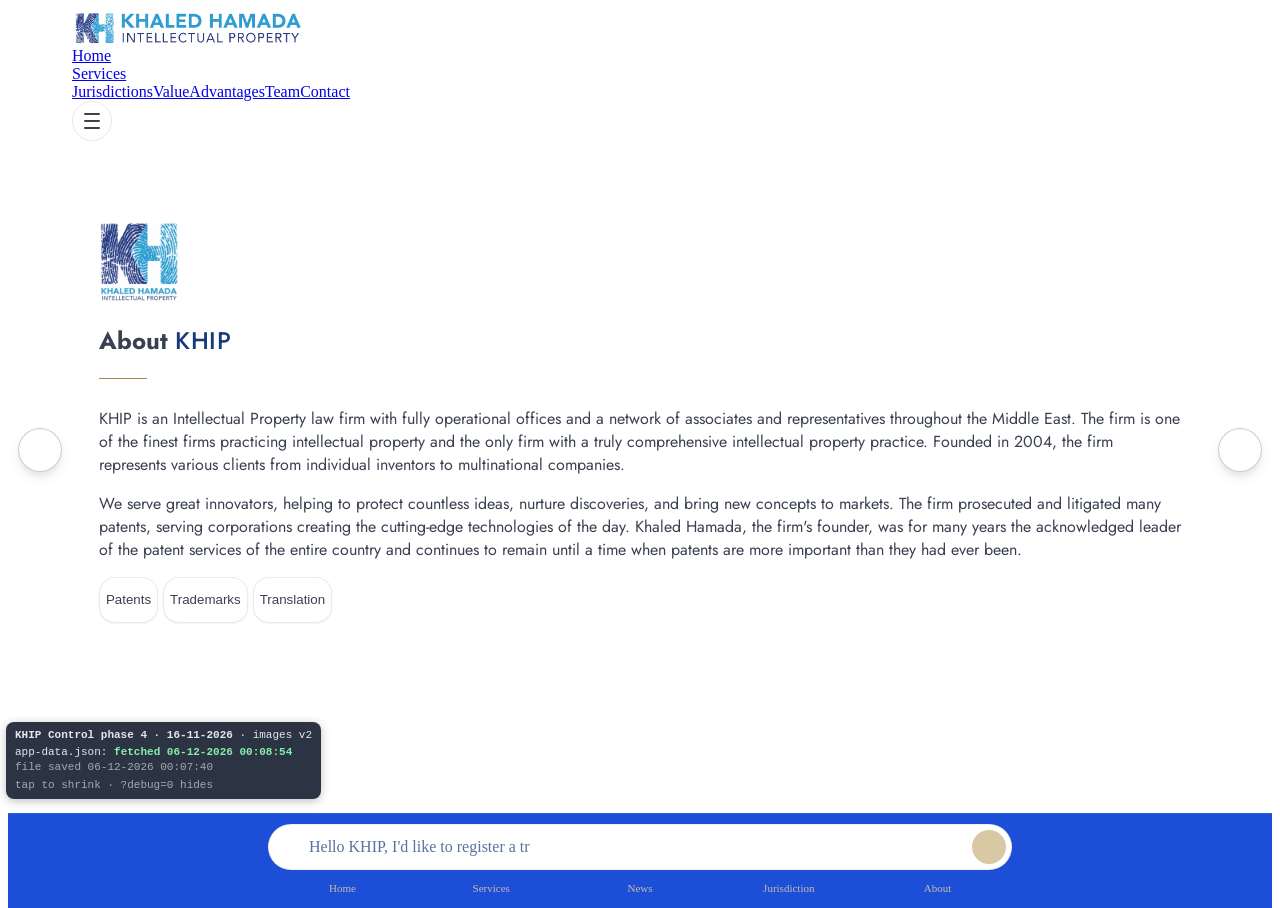
==== commit 8c728205: "Icons before titles: site-wide setting and fit to the title - General, Icons (theme.iconsAll): the i" ====
--- a/about.html
+++ b/about.html
@@ -17,9 +17,9 @@
 <script src="https://cdn.tailwindcss.com"></script>
 <script src="tailwind-config.js?v=9"></script>
 <!--KHIP-TW-JS:END-->
-<script src="theme.js?v=17"></script>
+<script src="theme.js?v=18"></script>
 <script src="layout.js?v=1"></script>
-<link rel="stylesheet" href="styles.css?v=19">
+<link rel="stylesheet" href="styles.css?v=20">
 <!--KHIP-TW-CSS:START--><!--KHIP-TW-CSS:END-->
 <!--KHIP-SEO:START generated by scripts/build-seo.js, do not edit-->
 <meta name="description" content="About KHIP: our advantages, offices, jurisdictions across the Middle East and North Africa, and our team.">
--- a/styles.css
+++ b/styles.css
@@ -488,6 +488,7 @@
 
 /* ---------- Icons before titles (theme.icons, theme.js icons()): size, colour, circle colour, beside the title ---------- */
 [data-ti-s] [data-ti]{zoom:var(--ti-s,1)}
+[data-ti-fit] [data-ti]{zoom:var(--ti-z,1)}                 /* fit: set per icon by theme.js fitIcons() */
 [data-ti-c] [data-ti],[data-ti-c] [data-ti] i{color:var(--ti-fg)!important}
 [data-ti-b] [data-ti="c"]{background-color:var(--ti-bg)!important}
 [data-ti-in] [data-ti-row]{display:flex;align-items:center;gap:.9rem;justify-content:var(--ti-j,flex-start)}
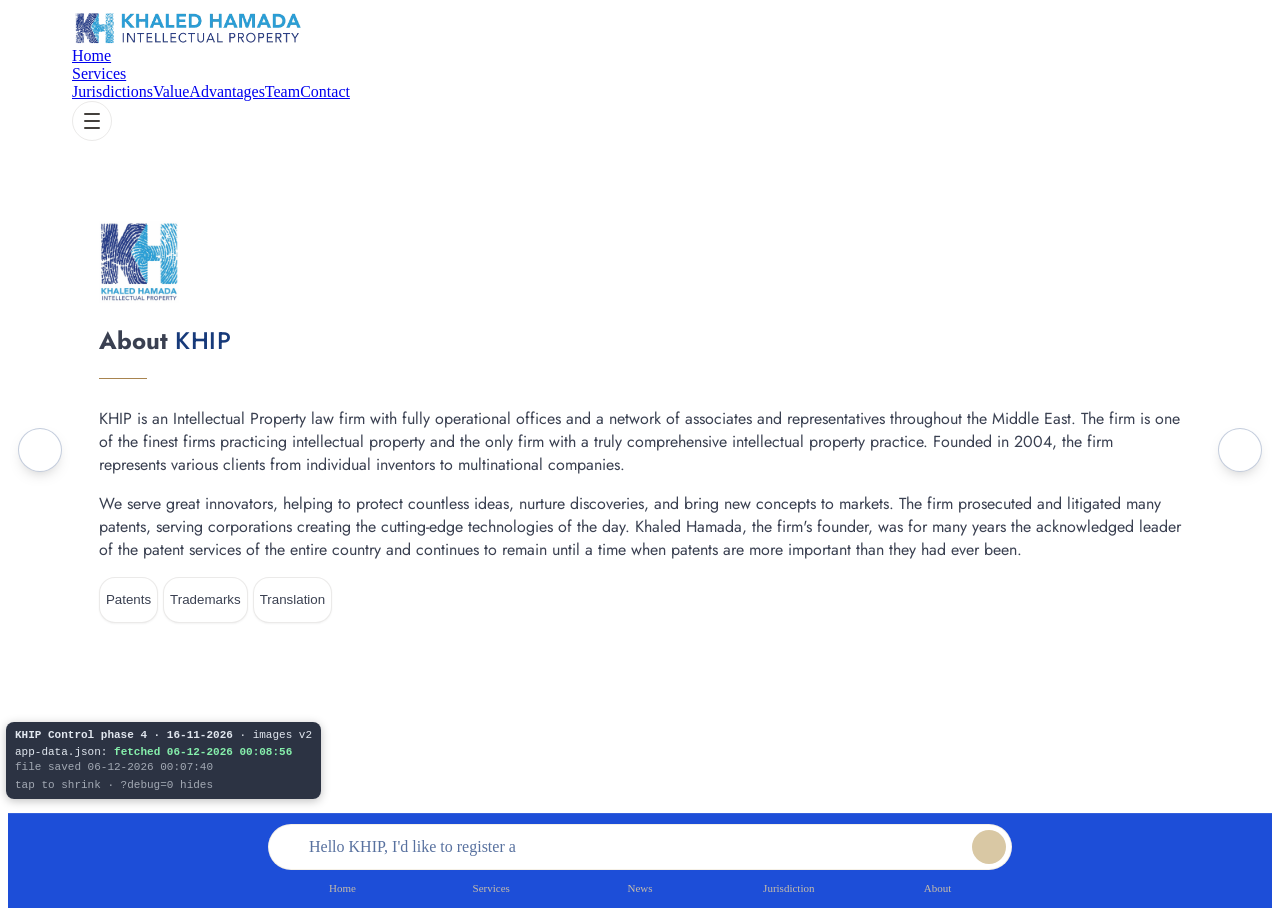
==== commit 3b717139: "Heading sizes, news slider animation, pop-ups without WhatsApp, country button wording - Heading siz" ====
--- a/about.html
+++ b/about.html
@@ -11,15 +11,15 @@
 <link rel="stylesheet" href="https://cdnjs.cloudflare.com/ajax/libs/flag-icon-css/7.2.3/css/flag-icons.min.css">
 <script src="preview.js?v=1"></script>
 <script src="site-version.js?v=12"></script>
-<script src="lang.js?v=12"></script>
+<script src="lang.js?v=13"></script>
 <script src="pages-i18n.js?v=9"></script>
 <!--KHIP-TW-JS:START-->
 <script src="https://cdn.tailwindcss.com"></script>
 <script src="tailwind-config.js?v=9"></script>
 <!--KHIP-TW-JS:END-->
-<script src="theme.js?v=18"></script>
+<script src="theme.js?v=19"></script>
 <script src="layout.js?v=1"></script>
-<link rel="stylesheet" href="styles.css?v=20">
+<link rel="stylesheet" href="styles.css?v=21">
 <!--KHIP-TW-CSS:START--><!--KHIP-TW-CSS:END-->
 <!--KHIP-SEO:START generated by scripts/build-seo.js, do not edit-->
 <meta name="description" content="About KHIP: our advantages, offices, jurisdictions across the Middle East and North Africa, and our team.">
@@ -226,7 +226,7 @@
   if(ch)box.scrollTo({left:ch.offsetLeft-(box.clientWidth-ch.offsetWidth)/2,behavior:'smooth'});
   const c=$('jur-card');c.style.transition='opacity .3s ease,transform .3s ease';c.style.opacity=0;c.style.transform='translateX('+(KLang.rtl?24:-24)+'px)';
   setTimeout(()=>{
-    c.innerHTML=`<div class="flex items-center gap-3"><span class="text-[1.6875rem] leading-none">${flag(j)}</span><h3 class="font-display text-[1.4rem] leading-tight font-semibold text-title">${esc(j.country)}</h3></div><p class="mt-4 text-sm md:text-base leading-relaxed line-clamp-5 md:line-clamp-4 max-w-3xl">${KRich.card(j.brief||KLang.t('ip_guidelines'))}</p><div class="mt-6 text-center"><button type="button" data-jur-open="${i}" class="text-sm bg-ink hover:bg-stone-800 text-white px-10 py-2.5 rounded-full transition">${esc(KLang.t('view_req'))}</button></div>`;
+    c.innerHTML=`<div class="flex items-center gap-3"><span class="text-[1.6875rem] leading-none">${flag(j)}</span><h3 class="font-display text-[1.4rem] leading-tight font-semibold text-title">${esc(j.country)}</h3></div><p class="mt-4 text-sm md:text-base leading-relaxed line-clamp-5 md:line-clamp-4 max-w-3xl">${KRich.card(j.brief||KLang.t('ip_guidelines'))}</p><div class="mt-6 text-center"><button type="button" data-jur-open="${i}" class="text-sm bg-ink hover:bg-stone-800 text-white px-10 py-2.5 rounded-full transition">${esc(KLang.t('req_for',{x:j.country}))}</button></div>`;
     c.style.transition='none';c.style.transform='translateX('+(KLang.rtl?-24:24)+'px)';void c.offsetWidth;
     c.style.minHeight=Math.max(parseFloat(c.style.minHeight)||0,c.scrollHeight)+'px';c.style.transition='opacity .6s ease,transform .7s cubic-bezier(.16,1,.3,1)';c.style.opacity=1;c.style.transform='none';
   },300);
@@ -260,7 +260,7 @@
   const x=SV.find(s=>String(s.enTitle||s.title).toLowerCase()===title.toLowerCase());if(!x)return;
   const ic=/^ph-/.test(x.icon||'')?esc(x.icon.replace(/^ph-light\s*/,'')):(SICONS.find(([r])=>r.test(x.enTitle||x.title))||[0,'ph-seal-check'])[1];
   const more=/^[\w\-]+\.html$/.test(x.page||'');
-  showModal(`<div class="flex items-center gap-4 pe-10"><div class="w-14 h-14 rounded-full bg-brand-50 text-brand-600 flex items-center justify-center flex-shrink-0"><i class="ph-light ${ic} text-3xl"></i></div><h3 id="m-title" class="font-display text-3xl font-semibold text-title leading-tight">${esc(x.title)}</h3></div><div class="leading-relaxed">${KRich.rich(x.description)}</div>${x.details&&x.details.trim()?`<div class="bg-stone-50 p-5 rounded-2xl border border-stone-200 text-sm leading-relaxed">${KRich.rich(x.details)}</div>`:''}${more?`<a href="${esc(x.page)}" class="block text-center w-full bg-ink hover:bg-stone-800 text-white py-3 rounded-full text-sm transition">${esc(KLang.t('more_info'))}</a>`:''}<button type="button" data-inq-svc="${esc(x.title)}" class="w-full bg-sand hover:brightness-95 text-ink py-3 rounded-full text-sm transition"><i class="ph-light ph-whatsapp-logo"></i> ${esc(KLang.t('inquire_about',{x:x.title}))}</button>`);
+  showModal(`<div class="flex items-center gap-4 pe-10"><div class="w-14 h-14 rounded-full bg-brand-50 text-brand-600 flex items-center justify-center flex-shrink-0"><i class="ph-light ${ic} text-3xl"></i></div><h3 id="m-title" class="font-display text-3xl font-semibold text-title leading-tight">${esc(x.title)}</h3></div><div class="leading-relaxed">${KRich.rich(x.description)}</div>${x.details&&x.details.trim()?`<div class="bg-stone-50 p-5 rounded-2xl border border-stone-200 text-sm leading-relaxed">${KRich.rich(x.details)}</div>`:''}${more?`<a href="${esc(x.page)}" class="block text-center w-full bg-ink hover:bg-stone-800 text-white py-3 rounded-full text-sm transition">${esc(KLang.t('more_info'))}</a>`:''}`);
 }
 let mI=-1;
 function setNav(i){
@@ -272,8 +272,7 @@
   const j=J[i];if(!j)return;const n=j.country,was=isOpen();
   if(!was)lastFocus=document.activeElement;
   $('m-body').innerHTML=`<div class="flex items-center gap-4 pe-10"><span class="text-4xl">${flag(j)}</span><h3 id="m-title" class="font-display text-3xl font-semibold text-title">${esc(n)}</h3></div>`
-    +`<div><h4 class="font-display text-lg font-semibold text-title mb-1">${esc(KLang.t('filing'))}</h4><div class="text-sm leading-relaxed">${KRich.rich(j.details||j.brief||KLang.t('filing_none',{x:n}))}</div></div>`
-    +`<button type="button" data-inq="${esc(n)}" class="w-full bg-sand hover:brightness-95 text-ink py-3 rounded-full text-sm transition"><i class="ph-light ph-whatsapp-logo"></i> ${esc(KLang.t('inquire_about',{x:n}))}</button>`;
+    +`<div><h4 class="font-display text-lg font-semibold text-title mb-1">${esc(KLang.t('filing'))}</h4><div class="text-sm leading-relaxed">${KRich.rich(j.details||j.brief||KLang.t('filing_none',{x:n}))}</div></div>`;
   setNav(i);
   $('modal').classList.remove('opacity-0','pointer-events-none');$('sheet').classList.remove('closed');$('m-scroll').scrollTop=0;
   document.body.classList.add('lock');if(!was)$('sheet').querySelector('button').focus({preventScroll:true});
@@ -295,8 +294,6 @@
 $('modal').addEventListener('click',e=>{
   if(e.target===$('modal')||e.target.closest('[data-close]'))closeModal();
   const st=e.target.closest('[data-mstep]');if(st)mStep(+st.dataset.mstep);
-  const sv=e.target.closest('[data-inq-svc]');if(sv)KHIP.wa(KLang.t('wa_service',{x:sv.dataset.inqSvc}),'service pop-up');
-  const q=e.target.closest('[data-inq]');if(q)KHIP.wa(KLang.t('wa_jur',{x:q.dataset.inq}),'country pop-up');
 });
 document.addEventListener('keydown',e=>{
   if(!isOpen())return;
--- a/styles.css
+++ b/styles.css
@@ -494,3 +494,8 @@
 [data-ti-in] [data-ti-row]{display:flex;align-items:center;gap:.9rem;justify-content:var(--ti-j,flex-start)}
 [data-ti-in] [data-ti-row]>[data-ti]{margin:0!important;flex:0 0 auto}
 [data-ti-in] [data-ti-row]>:not([data-ti]){margin-top:0!important;min-width:0}
+
+/* ---------- Heading sizes (theme.headSize, theme.js heads()): page titles h1, section titles h2, card titles h3 ---------- */
+[data-hs~="1"] h1{zoom:var(--hs-1,1)}
+[data-hs~="2"] h2{zoom:var(--hs-2,1)}
+[data-hs~="3"] h3{zoom:var(--hs-3,1)}
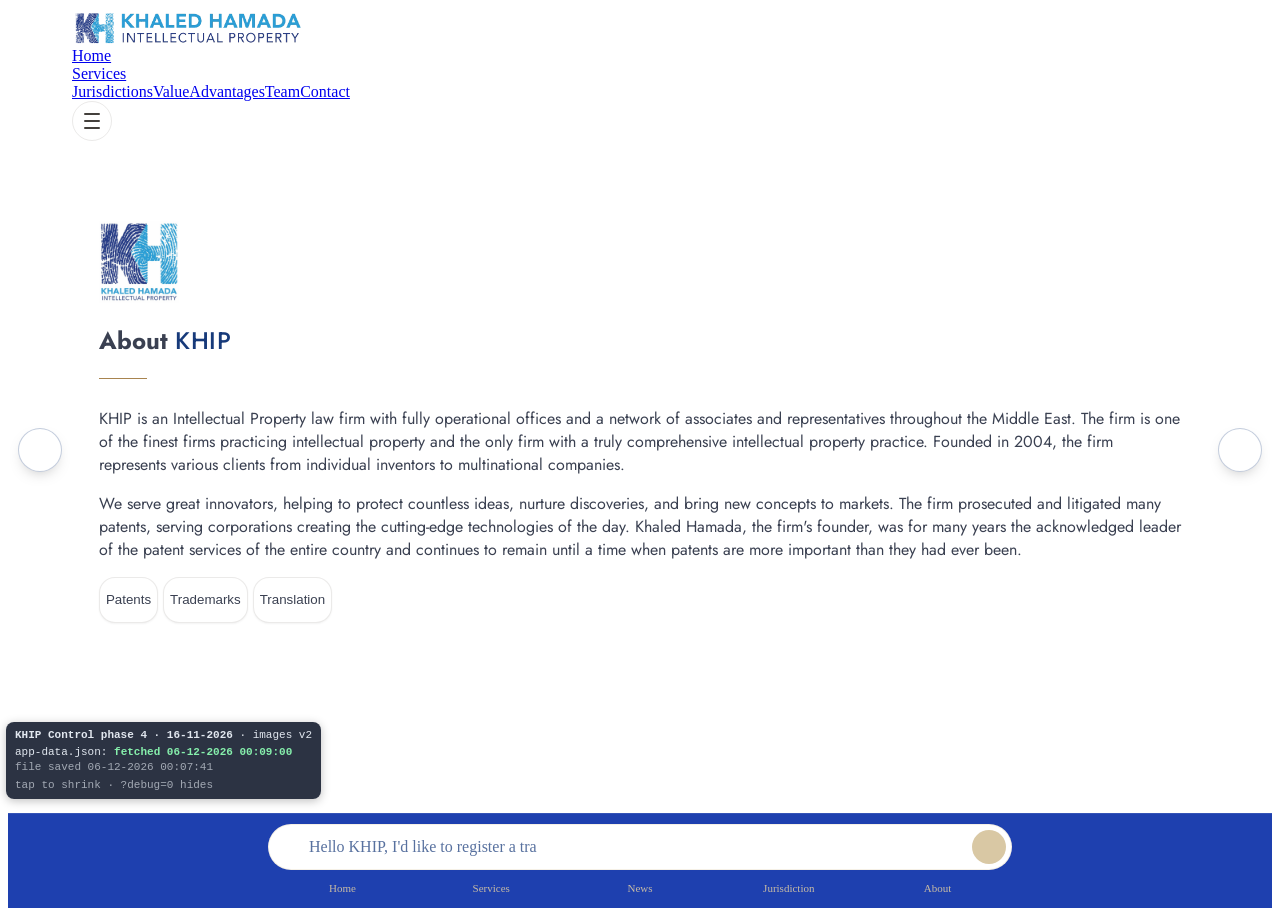
==== commit 7f6fe1f7: "Build SEO pages [skip ci]" ====
--- a/about.html
+++ b/about.html
@@ -46,7 +46,7 @@
 
 <main>
 <!--KHIP-SEO-BODY:START generated by scripts/build-seo.js, do not edit-->
-<noscript><div class="khip-noscript" style="max-width:56rem;margin:0 auto;padding:1.5rem;line-height:1.7"><p><strong>KHIP</strong> provides strategic intellectual property protection for independent inventors and multinational corporations alike, safeguarding innovations from concept to market entry to maximize commercial value.</p><section><h2>Our team</h2><ul><li><strong>Khaled Hamada</strong>, CEO</li><li><strong>Sherif Youssef</strong>, Translation Department Head</li><li><strong>Mirna Al Kayyali</strong>, IP Department Head</li><li><strong>Magdy Gamal</strong>, Senior Project Manager</li><li><strong>Rania Gamal</strong>, Translation Department Technical Head</li><li><strong>Tarek Shaaban</strong>, Senior Reviwer</li><li><strong>Mohammad Ghanem</strong>, Senior Trademark Attorney </li><li><strong>Ahd Youssef</strong>, IP Attorney </li><li><strong>Hanna</strong>, Patent Agent (Biotechnology)</li><li><strong>Dina Hussein</strong>, Translator</li><li><strong>Yasmine Saeed</strong>,  Project Manager &amp; Sr. Reviewer</li><li><strong>Sarah Abbas</strong>, Translator </li><li><strong>Mona Abdelbary</strong>, Translator</li><li><strong>Haneen Ahmed</strong>, Translator</li><li><strong>Sarah Alaa</strong>, DTP Offiver</li><li><strong>Salma Mamdouh</strong>, Translator</li><li><strong>Alaa Adam</strong>, DTP Offiver</li><li><strong>Hedia Tawfik</strong>, Translator</li><li><strong>Moataz Haggag</strong>,  Senior Biotechnology Reviewer</li><li><strong>Elham Samy</strong>, Senior Translator</li><li><strong>Mohammad Haitham</strong>, Accoubtant</li><li><strong>Sayyed Boghdady</strong>, Senior Trademark Attorney </li><li><strong>Nagwa Ibrahim</strong>, Senior Translator</li><li><strong>Heba Abdalla</strong>, Senior Translator </li><li><strong>Khaled Saber</strong>, Information Texhnology</li><li><strong>Yonan</strong>, Office clerk</li></ul></section><section><h2>Our Regional Coverage</h2><p>We file and manage IP rights in eleven countries across the Middle East and North Africa, with offices in Cairo, Dubai and Riyadh.</p><ul><li><strong>Egypt</strong>: Egypt boasts a rich history of innovation, with recent efforts focused on modernizing intellectual property laws to spur economic growth and technological advancement. Positioned in the heart of the Middle East, Egypt is actively enhancing its IP framework to attract investment and become a hub for creativity and entrepreneurship, leveraging its burgeoning market and increased emphasis on IP protection.</li><li><strong>UAE</strong>: KHIP delivers comprehensive IP services across the UAE through the Ministry of Economy. From registering multi-class trademarks to securing 20-year patent protection, we safeguard your brand identity and technological innovations in the region&#39;s primary business hub.</li><li><strong>Saudi Arabia</strong>: From first-to-file trademark registration to 20-year patent protection, KHIP safeguards your commercial identity in Saudi Arabia. We deliver seamless IP prosecution and enforcement aligned with Saudi Authority for Intellectual Property (SAIP) standards.</li><li><strong>Qatar</strong>: KHIP helps companies secure trademarks, patents, and industrial designs in Qatar through the Intellectual Property Rights Protection Department. We provide end-to-end IP prosecution and enforcement to maintain your competitive edge in the Qatari market.</li><li><strong>Bahrain</strong>: Safeguard your commercial identity in Bahrain with KHIP&#39;s expert legal support. We handle trademark registration, patent maintenance, and brand enforcement in compliance with the Directorate of Foreign Trade and Industrial Property.</li><li><strong>Oman</strong>: In Oman, KHIP navigates the Ministry of Commerce, Industry and Investment Promotion (MOCIIP) framework to protect your intellectual assets. We manage first-to-file trademark registrations and patent filings to ensure full legal exclusivity across Omani markets.</li><li><strong>Algeria</strong>: KHIP guides businesses through Algeria’s dual IP regulatory system, securing trademark protection via INAPI and managing patent portfolios to shield your commercial assets and innovations across North Africa.</li><li><strong>Morocco</strong>: Protect your brand identity and technical innovations in Morocco with KHIP’s comprehensive IP services. We handle trademark prosecutions and patent filings through the Moroccan Office of Industrial and Commercial Property (OMPIC) to secure long-term exclusivity in the region.</li><li><strong>Tunisia</strong>: KHIP manages your intellectual property portfolio in Tunisia through the National Institute for Standardization and Industrial Property (INNORPI). We deliver end-to-end trademark filings, patent registrations, and enforcement strategies to protect your commercial assets across North Africa.</li><li><strong>Jordan</strong>: Safeguard your innovations and brand presence in Jordan with KHIP’s local IP expertise. We handle trademark registrations and 20-year patent filings through the Directorate of Industrial Property Protection, ensuring robust legal coverage under Jordanian law.</li><li><strong>Kuwait</strong>: KHIP provides strategic IP management in Kuwait via the Trademarks and Patents Department under the Ministry of Commerce and Industry. We guide businesses through first-to-file trademark protection, patent prosecution, and local enforcement to shield your competitive edge.</li></ul></section><section><h2>Contact</h2><address><p><a href="tel:+201000374700">+2010 003 74 700</a></p><p><a href="tel:+201069033777">+2010 690 33 777</a></p><p><a href="mailto:info@khipme.com">info@khipme.com</a></p></address></section></div></noscript>
+<noscript><div class="khip-noscript" style="max-width:56rem;margin:0 auto;padding:1.5rem;line-height:1.7"><p><strong>KHIP</strong> provides strategic intellectual property protection for independent inventors and multinational corporations alike, safeguarding innovations from concept to market entry to maximize commercial value.</p><section><h2>Our team</h2><ul><li><strong>Khaled Hamada</strong>, CEO</li><li><strong>Sherif Youssef</strong>, Translation Department Head</li><li><strong>Mirna Al Kayyali</strong>, IP Department Head</li><li><strong>Magdy Gamal</strong>, Senior Project Manager</li><li><strong>Rania Gamal</strong>, Translation Department Technical Head</li><li><strong>Tarek Shaaban</strong>, Senior Reviwer</li><li><strong>Mohammad Ghanem</strong>, Senior Trademark Attorney </li><li><strong>Ahd Youssef</strong>, IP Attorney </li><li><strong>Hanna</strong>, Patent Agent (Biotechnology)</li><li><strong>Dina Hussein</strong>, Translator</li><li><strong>Yasmine Saeed</strong>,  Project Manager &amp; Sr. Reviewer</li><li><strong>Sarah Abbas</strong>, Translator </li><li><strong>Mona Abdelbary</strong>, Translator</li><li><strong>Haneen Ahmed</strong>, Translator</li><li><strong>Sarah Alaa</strong>, DTP Offiver</li><li><strong>Salma Mamdouh</strong>, Translator</li><li><strong>Alaa Adam</strong>, DTP Offiver</li><li><strong>Hedia Tawfik</strong>, Translator</li><li><strong>Moataz Haggag</strong>,  Senior Biotechnology Reviewer</li><li><strong>Elham Samy</strong>, Senior Translator</li><li><strong>Mohammad Haitham</strong>, Accoubtant</li><li><strong>Sayyed Boghdady</strong>, Senior Trademark Attorney </li><li><strong>Nagwa Ibrahim</strong>, Senior Translator</li><li><strong>Heba Abdalla</strong>, Senior Translator </li><li><strong>Khaled Saber</strong>, Information Texhnology</li><li><strong>Yonan</strong>, Office clerk</li></ul></section><section><h2>Regional Coverage</h2><p>We file and manage IP rights in eleven countries across the Middle East and North Africa, with offices in Cairo, Dubai and Riyadh.</p><ul><li><strong>Egypt</strong>: Egypt boasts a rich history of innovation, with recent efforts focused on modernizing intellectual property laws to spur economic growth and technological advancement. Positioned in the heart of the Middle East, Egypt is actively enhancing its IP framework to attract investment and become a hub for creativity and entrepreneurship, leveraging its burgeoning market and increased emphasis on IP protection.</li><li><strong>UAE</strong>: KHIP delivers comprehensive IP services across the UAE through the Ministry of Economy. From registering multi-class trademarks to securing 20-year patent protection, we safeguard your brand identity and technological innovations in the region&#39;s primary business hub.</li><li><strong>Saudi Arabia</strong>: From first-to-file trademark registration to 20-year patent protection, KHIP safeguards your commercial identity in Saudi Arabia. We deliver seamless IP prosecution and enforcement aligned with Saudi Authority for Intellectual Property (SAIP) standards.</li><li><strong>Qatar</strong>: KHIP helps companies secure trademarks, patents, and industrial designs in Qatar through the Intellectual Property Rights Protection Department. We provide end-to-end IP prosecution and enforcement to maintain your competitive edge in the Qatari market.</li><li><strong>Bahrain</strong>: Safeguard your commercial identity in Bahrain with KHIP&#39;s expert legal support. We handle trademark registration, patent maintenance, and brand enforcement in compliance with the Directorate of Foreign Trade and Industrial Property.</li><li><strong>Oman</strong>: In Oman, KHIP navigates the Ministry of Commerce, Industry and Investment Promotion (MOCIIP) framework to protect your intellectual assets. We manage first-to-file trademark registrations and patent filings to ensure full legal exclusivity across Omani markets.</li><li><strong>Algeria</strong>: KHIP guides businesses through Algeria’s dual IP regulatory system, securing trademark protection via INAPI and managing patent portfolios to shield your commercial assets and innovations across North Africa.</li><li><strong>Morocco</strong>: Protect your brand identity and technical innovations in Morocco with KHIP’s comprehensive IP services. We handle trademark prosecutions and patent filings through the Moroccan Office of Industrial and Commercial Property (OMPIC) to secure long-term exclusivity in the region.</li><li><strong>Tunisia</strong>: KHIP manages your intellectual property portfolio in Tunisia through the National Institute for Standardization and Industrial Property (INNORPI). We deliver end-to-end trademark filings, patent registrations, and enforcement strategies to protect your commercial assets across North Africa.</li><li><strong>Jordan</strong>: Safeguard your innovations and brand presence in Jordan with KHIP’s local IP expertise. We handle trademark registrations and 20-year patent filings through the Directorate of Industrial Property Protection, ensuring robust legal coverage under Jordanian law.</li><li><strong>Kuwait</strong>: KHIP provides strategic IP management in Kuwait via the Trademarks and Patents Department under the Ministry of Commerce and Industry. We guide businesses through first-to-file trademark protection, patent prosecution, and local enforcement to shield your competitive edge.</li></ul></section><section><h2>Contact</h2><address><p><a href="tel:+201000374700">+2010 003 74 700</a></p><p><a href="tel:+201069033777">+2010 690 33 777</a></p><p><a href="mailto:info@khipme.com">info@khipme.com</a></p></address></section></div></noscript>
 <!--KHIP-SEO-BODY:END-->
 <section id="about" data-sec="about-intro" class="band"><div class="wrap grid lg:grid-cols-[1.2fr_1fr] gap-10 lg:gap-14 items-center">
     <div class="fu"><img src="assets/khip-logo.jpg?v=2" width="800" height="822" alt="Khaled Hamada Intellectual Property" data-logo="about" data-part="logo" class="about-logo w-24 md:w-28 h-auto mb-5" decoding="async"><h1 class="font-display text-5xl md:text-6xl lg:text-7xl font-medium text-title leading-[1.05]" data-tx="about.h11">About <span class="khip">KHIP</span></h1><span class="rule mt-5"></span>
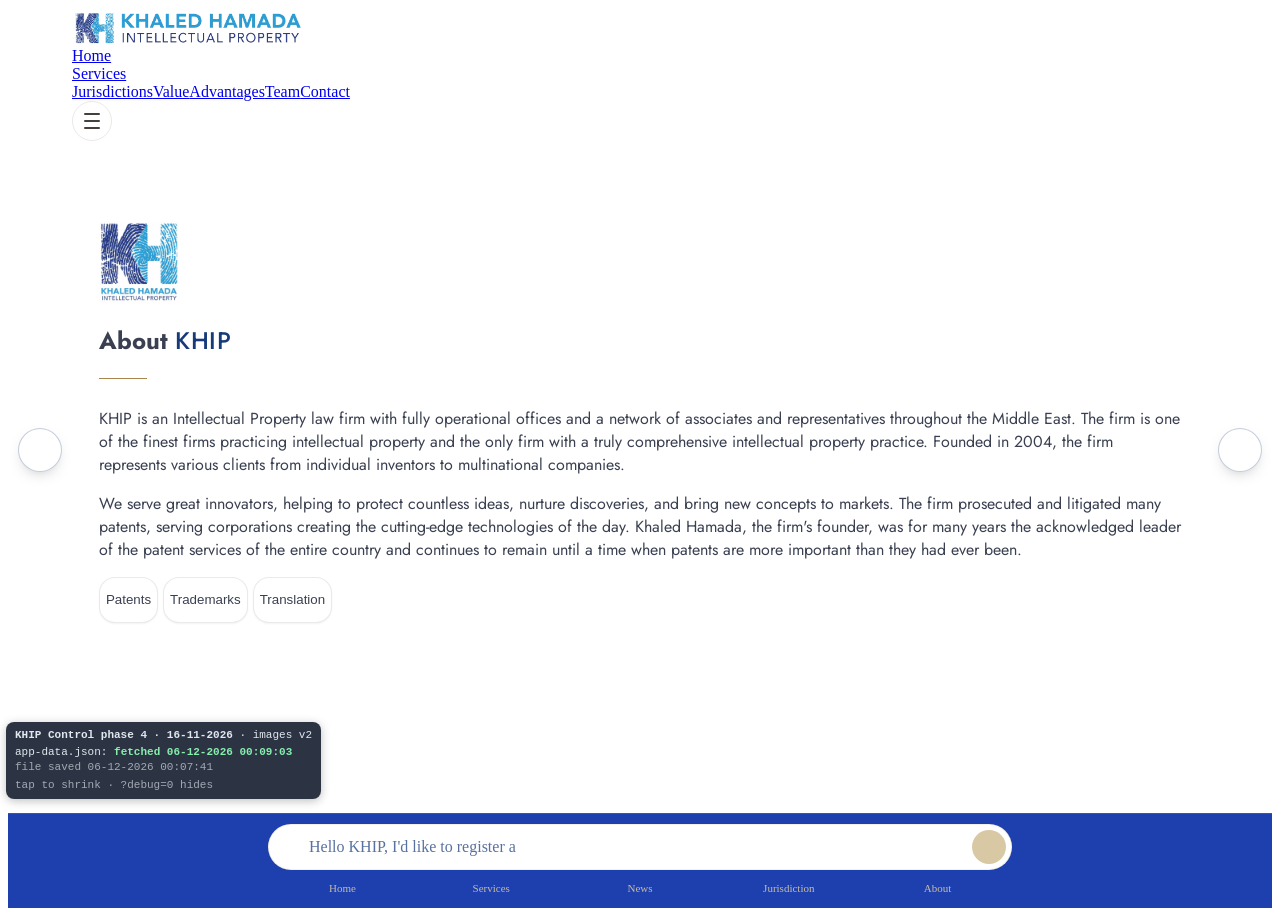
==== commit 2e910885: "Headings side and sub-heading size, card and section background pictures, picture sections, SVG shap" ====
--- a/about.html
+++ b/about.html
@@ -9,17 +9,17 @@
 <link href="https://fonts.googleapis.com/css2?family=Cormorant+Garamond:wght@500;600&family=Jost:wght@300;400;500&display=swap" rel="stylesheet">
 <link rel="stylesheet" href="https://cdn.jsdelivr.net/npm/@phosphor-icons/web@2.1.1/src/light/style.css">
 <link rel="stylesheet" href="https://cdnjs.cloudflare.com/ajax/libs/flag-icon-css/7.2.3/css/flag-icons.min.css">
-<script src="preview.js?v=1"></script>
+<script src="preview.js?v=2"></script>
 <script src="site-version.js?v=12"></script>
-<script src="lang.js?v=13"></script>
+<script src="lang.js?v=14"></script>
 <script src="pages-i18n.js?v=9"></script>
 <!--KHIP-TW-JS:START-->
 <script src="https://cdn.tailwindcss.com"></script>
 <script src="tailwind-config.js?v=9"></script>
 <!--KHIP-TW-JS:END-->
-<script src="theme.js?v=19"></script>
+<script src="theme.js?v=20"></script>
 <script src="layout.js?v=1"></script>
-<link rel="stylesheet" href="styles.css?v=21">
+<link rel="stylesheet" href="styles.css?v=22">
 <!--KHIP-TW-CSS:START--><!--KHIP-TW-CSS:END-->
 <!--KHIP-SEO:START generated by scripts/build-seo.js, do not edit-->
 <meta name="description" content="About KHIP: our advantages, offices, jurisdictions across the Middle East and North Africa, and our team.">
@@ -144,8 +144,9 @@
   </div>
 </div>
 
-<script src="rich.js?v=9"></script>
+<script src="rich.js?v=10"></script>
 <script src="video.js?v=4"></script>
+<script src="images.js?v=1"></script>
 <script src="faq.js?v=9"></script>
 <script src="footer.js?v=12"></script>
 <script src="look.js?v=2"></script>
--- a/styles.css
+++ b/styles.css
@@ -499,3 +499,23 @@
 [data-hs~="1"] h1{zoom:var(--hs-1,1)}
 [data-hs~="2"] h2{zoom:var(--hs-2,1)}
 [data-hs~="3"] h3{zoom:var(--hs-3,1)}
+html[data-hs4a] .rt-h{zoom:var(--hs-4a,1)}
+html [data-hs~="4"] .rt-h{zoom:var(--hs-4,1)}                 /* sub-headings written inside text (## lines) */
+
+/* ---------- Heading alignment (theme.headAlign, theme.js headAlign()): data-hat = section / page titles, data-hac = card titles ---------- */
+[data-hat=start] :is(h1,h2){text-align:start}[data-hat=center] :is(h1,h2){text-align:center}[data-hat=end] :is(h1,h2){text-align:end}
+[data-hat=start] :is(h1,h2)~.rule,[data-hat=start] .fu>.rule{margin-inline-start:0;margin-inline-end:auto}
+[data-hat=center] :is(h1,h2)~.rule,[data-hat=center] .fu>.rule{margin-left:auto;margin-right:auto}
+[data-hat=end] :is(h1,h2)~.rule,[data-hat=end] .fu>.rule{margin-inline-start:auto;margin-inline-end:0}
+[data-hat=center] [data-ti-row]:has(>:is(h1,h2))>[data-ti]{margin-inline:auto}
+[data-hat=end] [data-ti-row]:has(>:is(h1,h2))>[data-ti]{margin-inline-start:auto}
+[data-hat=center][data-ti-in] [data-ti-row]:has(>:is(h1,h2)){justify-content:center}
+[data-hat=end][data-ti-in] [data-ti-row]:has(>:is(h1,h2)){justify-content:flex-end}
+[data-hac=start] :is(.card,.faq-item,.tframe) h3{text-align:start}[data-hac=center] :is(.card,.faq-item,.tframe) h3{text-align:center}[data-hac=end] :is(.card,.faq-item,.tframe) h3{text-align:end}
+[data-hac=center] .card [data-ti-row]>[data-ti]{margin-inline:auto}
+[data-hac=end] .card [data-ti-row]>[data-ti]{margin-inline-start:auto}
+[data-hac=center][data-ti-in] .card [data-ti-row]{justify-content:center}
+[data-hac=end][data-ti-in] .card [data-ti-row]{justify-content:flex-end}
+
+/* ---------- Pictures on the cards of a section (theme.secCards.<section>.image / .nth, theme.js cardPics()) ---------- */
+[data-cpic]{background-image:var(--cp-img)!important;background-size:cover!important;background-position:var(--cp-pos,center)!important;background-repeat:no-repeat!important}
